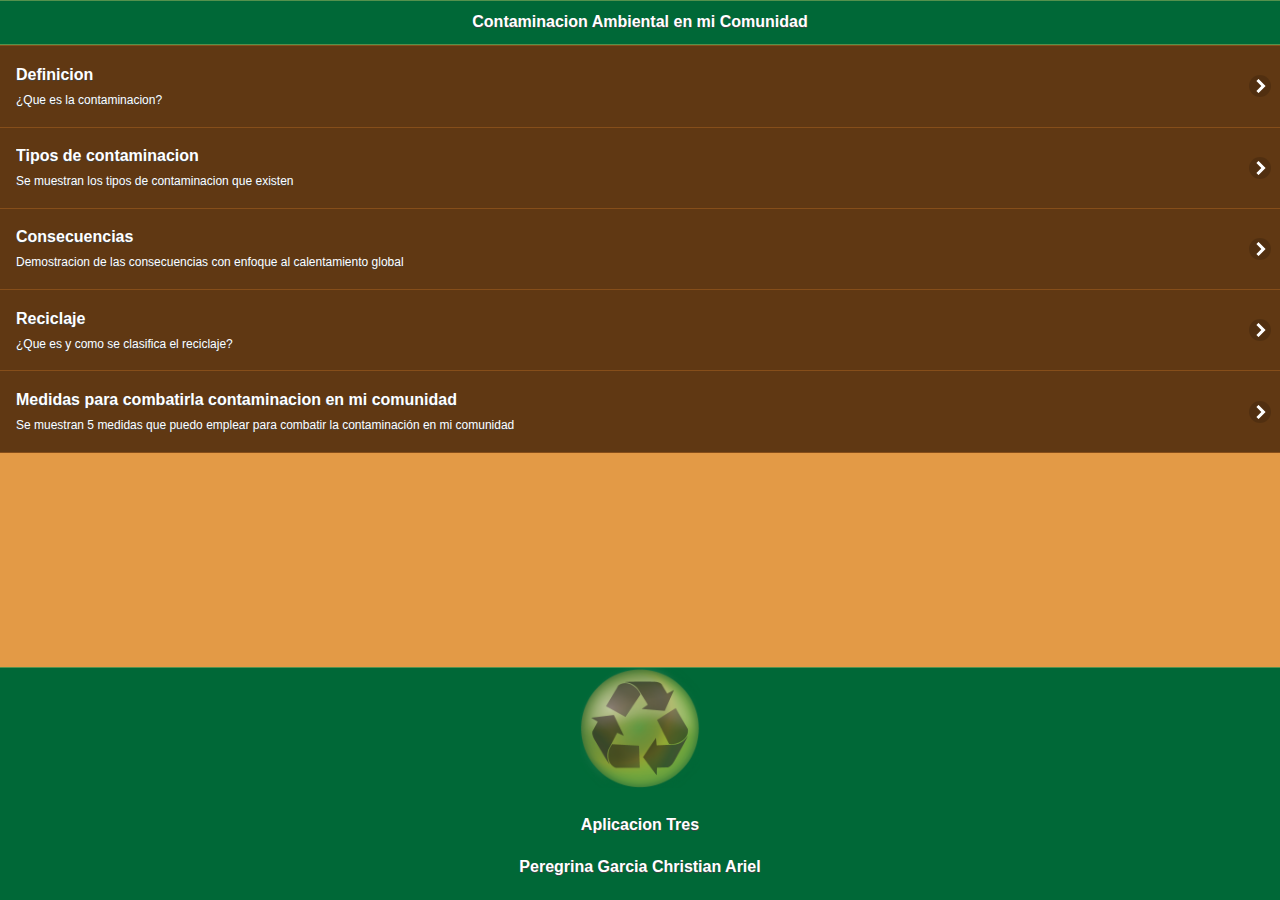
==== app4/index.html @ 98c9baeb "una subida" ====
<!doctype html>
<html>
<head>
<meta charset="utf-8">
<title>Contaminacion Ambiental en mi Comunidad</title>

<!--grupo CSS-->
<link rel="stylesheet" href="css/tema4-app4.min.css"/>
<link rel="stylesheet" href="css/jquery.mobile.icons-1.4.5.min.css"/>
<link rel="stylesheet" href="css/jquery.mobile.structure-1.4.5.min.css"/>


<!-- Start WOWSlider.com HEAD section -->
<link rel="stylesheet" type="text/css" href="engine4/style.css" />
<script type="text/javascript" src="engine4/jquery.js"></script>
<!-- End WOWSlider.com HEAD section -->


<!--grupo JavaScript-->
<script src="js/jquery-1.11.2.min.js"></script>
<script src="js/jquery.mobile-1.4.5.min.js"></script>
<!--<script src="js/acciones.js"></script>-->
<script src="phonegap.js"></script>
<script type="text/javascript">
function MM_swapImgRestore() { //v3.0
  var i,x,a=document.MM_sr; for(i=0;a&&i<a.length&&(x=a[i])&&x.oSrc;i++) x.src=x.oSrc;
}
function MM_preloadImages() { //v3.0
  var d=document; if(d.images){ if(!d.MM_p) d.MM_p=new Array();
    var i,j=d.MM_p.length,a=MM_preloadImages.arguments; for(i=0; i<a.length; i++)
    if (a[i].indexOf("#")!=0){ d.MM_p[j]=new Image; d.MM_p[j++].src=a[i];}}
}

function MM_findObj(n, d) { //v4.01
  var p,i,x;  if(!d) d=document; if((p=n.indexOf("?"))>0&&parent.frames.length) {
    d=parent.frames[n.substring(p+1)].document; n=n.substring(0,p);}
  if(!(x=d[n])&&d.all) x=d.all[n]; for (i=0;!x&&i<d.forms.length;i++) x=d.forms[i][n];
  for(i=0;!x&&d.layers&&i<d.layers.length;i++) x=MM_findObj(n,d.layers[i].document);
  if(!x && d.getElementById) x=d.getElementById(n); return x;
}

function MM_swapImage() { //v3.0
  var i,j=0,x,a=MM_swapImage.arguments; document.MM_sr=new Array; for(i=0;i<(a.length-2);i+=3)
   if ((x=MM_findObj(a[i]))!=null){document.MM_sr[j++]=x; if(!x.oSrc) x.oSrc=x.src; x.src=a[i+2];}
}
</script>
</head>

<body onLoad="MM_preloadImages('imagenes/archivos/PLANETA.jpg')">
<body onLoad="MM_preloadImages('imagenes/archivos/TemperaturasAltas.jpg')">
<body onLoad="MM_preloadImages('imagenes/archivos/Tormentas.jpg')">
<body onLoad="MM_preloadImages('imagenes/archivos/derretimiento1.png')">
<body onLoad="MM_preloadImages('imagenes/archivos/Huracanes1')">
	<body onLoad="MM_preloadImages('imagenes/archivos/inundacion1')">
    <body onLoad="MM_preloadImages('imagenes/archivos/caros.jpg')">
    	<body onLoad="MM_preloadImages('imagenes/archivos/El-reciclaje.jpg')">
        <body onLoad="MM_preloadImages('imagenes/archivos/3R.png')">
        	<body onLoad="MM_preloadImages('imagenes/archivos/Reducir.jpg')">
        		<body onLoad="MM_preloadImages('imagenes/archivos/reutilizar.jpg')">
                <body onLoad="MM_preloadImages('imagenes/archivos/reciclaje.jpg')">


<div data-role="page" id="Principal" data-theme="a">
<div data-role="header" data-add-back-btn="true" data-back-btn-text="Regresar" data-back-btn-theme="b">
     <h1>Contaminacion Ambiental en mi Comunidad</h1>
    </div>
 <div>
 <ul data-role="listview" data-theme="b" class="ui-listview ui-group-theme-b">
  <li class="ui-first-child ui-last-child">
  <a href="#Pagina1" class="ui-btn ui-btn-icon-right ui-icon-carat-r">
  <h2>Definicion</h2>
  <p>¿Que es la contaminacion?</p>
   </a>
  </li>
  <li class="ui-first-child ui-last-child">
   <a href="#Pagina2" class="ui-btn ui-btn-icon-right ui-icon-carat-r">
   <h2>Tipos de contaminacion</h2>
   <p>Se muestran los tipos de contaminacion que existen</p>
   </a>
   </li>
   <li class="ui-first-child ui-last-child">
   <a href="#Pagina3" class="ui-btn ui-btn-icon-right ui-icon-carat-r">
   <h2>Consecuencias</h2>
   <p>Demostracion de las consecuencias con enfoque al calentamiento global</p>
   </a>
  </li>
   <li class="ui-first-child ui-last-child">
   <a href="#Pagina4" class="ui-btn ui-btn-icon-right ui-icon-carat-r">
   <h2>Reciclaje</h2>
   <p>¿Que es y como se clasifica el reciclaje?</p>
   </a>
  </li>
   <li class="ui-first-child ui-last-child">
   <a href="#Pagina5" class="ui-btn ui-btn-icon-right ui-icon-carat-r">
   <h2>Medidas para combatirla contaminacion en mi comunidad</h2>
   <p>Se muestran 5 medidas que puedo emplear para combatir la contaminación en mi comunidad</p>
   </a>
  </li>
  </ul>
 </div>
 <div data-role="footer" align="center" data-theme="a" data-position="fixed">
   <div>
   <img src="imagenes/persona_azul.png" width="120" height="120">
   </div>
   <div>
   <h4>Aplicacion Tres</h4>
   <h4>Peregrina Garcia Christian Ariel</h4>
   </div>
   </div>
   </div>
   <div data-role="page" id="Pagina1" data-add-back-btn="true" data-theme="a">
   <div data-role="header" data-add-back-btn="true" data-back-btn-text="Regresar" data-back-btn-theme="b">
     <h1>Definicion</h1>
    </div>
    <div data-role="content" align="center">
    <div>


     	 	 <div data-role="collapsible" data-content-theme="false">
<h1>¿QUE ES LA CONTAMINACION?</h1>
    <div>
    <p></p>
    <FONT FACE="alegrian" SIZE="5" COLOR="0000">
    <center><a href="#" onMouseOut="MM_swapImgRestore()" onMouseOver="MM_swapImage('Image15','','imagenes/archivos/fabricas.jpg',1)"><img src="imagenes/archivos/PLANETA.jpg" width="60%" height="60%" id="Image15"></a></center>
    Contaminacion se define como la presencia en el ambiente de cualquier agente <br> <b>quimico,fisico o biologico de un combincion de varios agentes
    </b>en lugares, formas y concentraciones tales que <br>sean o puedan ser 
    nocivos para la salud, seguridad o bienestar de la poblacion, o perjudiciales para la vida animal o vegetal, o impidan el uso o goce de las propiedades y lugares de recreacion.</FONT>
    <BR>
    <BR>
    <BR>
    <FONT FACE="alegrian" SIZE="5" COLOR="RED">
    <b>SI GUSTAS SABER MAS SOBRE LA DEFINICION DE LA CONTAMINACION DA CLIC EN EL LINK:</b>
<A HREF="https://queesel.info/que-es-la-contaminacion-definicion-y-ejemplos/" target="_self">https://queesel.info/que-es-la-contaminacion-definicion-y-ejemplos/
</A></FONT>
<BR>
    <br>
   </div>
   </div>
         <FONT FACE="alegrian" SIZE="5" COLOR="RED" align="center">
     <h2>OBSERVAR</h2></FONT>

     	 <div><!-- Start WOWSlider.com BODY section -->
<div id="wowslider-container4">
<div class="ws_images"><ul>
		<li><img src="data4/images/plantas_nucleares.jpg" alt="Plantas Nucleares" title="Plantas Nucleares" id="wows4_0"/></li>
		<li><img src="data4/images/ecxeso_de_basura.jpg" alt="Ecxeso de Basura" title="Ecxeso de Basura" id="wows4_1"/></li>
		<li><img src="data4/images/contaminacion_luminica.jpg" alt="Contaminacion luminica" title="Contaminacion luminica" id="wows4_2"/></li>
		<li><img src="data4/images/contaminacion_del_agua.jpg" alt="Contaminacion del agua" title="Contaminacion del agua" id="wows4_3"/></li>
		<li><img src="data4/images/contaminacion_de_subsuelos.jpg" alt="CONTAMINACION DE SUBSUELOS" title="CONTAMINACION DE SUBSUELOS" id="wows4_4"/></li>
		<li><img src="data4/images/el_mundo_cansado_de_escucharnos.jpg" alt="El mundo cansado de escucharnos" title="El mundo cansado de escucharnos" id="wows4_5"/></li>
		<li><a href="http://wowslider.com"><img src="data4/images/que_bonitos_los_espectaculares.jpg" alt="wowslider" title="Que bonitos los espectaculares" id="wows4_6"/></a></li>
		<li><img src="data4/images/pero_quieres_un_mundo_sin_vida.jpg" alt="pero quieres un mundo sin vida" title="pero quieres un mundo sin vida" id="wows4_7"/></li>
	</ul></div>
	<div class="ws_bullets"><div>
		<a href="#" title="Plantas Nucleares"><span><img src="data4/tooltips/plantas_nucleares.jpg" alt="Plantas Nucleares"/>1</span></a>
		<a href="#" title="Ecxeso de Basura"><span><img src="data4/tooltips/ecxeso_de_basura.jpg" alt="Ecxeso de Basura"/>2</span></a>
		<a href="#" title="Contaminacion luminica"><span><img src="data4/tooltips/contaminacion_luminica.jpg" alt="Contaminacion luminica"/>3</span></a>
		<a href="#" title="Contaminacion del agua"><span><img src="data4/tooltips/contaminacion_del_agua.jpg" alt="Contaminacion del agua"/>4</span></a>
		<a href="#" title="CONTAMINACION DE SUBSUELOS"><span><img src="data4/tooltips/contaminacion_de_subsuelos.jpg" alt="CONTAMINACION DE SUBSUELOS"/>5</span></a>
		<a href="#" title="El mundo cansado de escucharnos"><span><img src="data4/tooltips/el_mundo_cansado_de_escucharnos.jpg" alt="El mundo cansado de escucharnos"/>6</span></a>
		<a href="#" title="Que bonitos los espectaculares"><span><img src="data4/tooltips/que_bonitos_los_espectaculares.jpg" alt="Que bonitos los espectaculares"/>7</span></a>
		<a href="#" title="pero quieres un mundo sin vida"><span><img src="data4/tooltips/pero_quieres_un_mundo_sin_vida.jpg" alt="pero quieres un mundo sin vida"/>8</span></a>
	</div></div><div class="ws_script" style="position:absolute;left:-99%"><a href="http://wowslider.com">wowslider.com</a> by WOWSlider.com v8.7</div>
<div class="ws_shadow"></div>
</div>	
<script type="text/javascript" src="engine4/wowslider.js"></script>
<script type="text/javascript" src="engine4/script.js"></script>
<!-- End WOWSlider.com BODY section --></div>
      





















































     </div>
    </div>
    <div data-role="footer" align="center" data-theme="a" data-position="fixed">
    <div>
    <img src="imagenes/persona_azul.png" width="120" height="120">
    </div>
    <h4>Aplicacion Tres, CAPG</4>
    </div>
    </div>
    
    
    <div data-role="page" id="Pagina2" data-add-back-btn="true" data-theme="a">
   <div data-role="header" data-add-back-btn="true" data-back-btn-text="Regresar" data-back-btn-theme="b">
     <h1>Tipos de contaminacion</h1>
    </div>
    <div data-role="content" align="center">
    <div>
    	<FONT FACE="alegrian" SIZE="5" COLOR="purple" align="center">
   <h2><li> 1. Contaminación atmosférica</li></h2></FONT>
       <center> <img src="imagenes/contaminacion atmosferica.jpg" width="60%" height="60%"></center>

La más conocida, es el tipo de contaminación que surge de la liberación de partículas de sustancias químicas a la atmósfera. También conocida como polución, es el tipo de contaminación que afecta a través del aire. Uno de los contaminantes más conocidos en este sentido son el CO2, el metano y el humo proveniente de la combustión.

       <FONT FACE="alegrian" SIZE="5" COLOR="purple" align="center">
     <h2><li>2. Contaminación hídrica</li></h2></FONT>
      <center> <img src="imagenes/contaminacionhidrica.png" width="60%" height="60%"></center>
Se trata del efecto de la emisión y liberación en las aguas de sustancias contaminantes. Se dificulta o altera la vida y el uso normativo, haciéndola no potable. Habitualmente esta contaminación es de origen industrial. Incluye la contaminación marítima, la cual haría referencia a la contaminación de los mares y océanos por la misma causa.

           <FONT FACE="alegrian" SIZE="5" COLOR="purple" align="center">
<h2><li>3. Contaminación del suelo y del subsuelo</li></h2></FONT>
    <center> <img src="imagenes/Contaminacion del suelo y del subsuelo.jpg" width="60%" height="60%"></center>
Provocada por la filtración de sustancias en el suelo, genera alteraciones físicas y químicas en éste que hacen que por ejemplo resulte inhabitable, se contaminen las aguas subterráneas o se imposibilite el crecimiento de vida en el área.

    <FONT FACE="alegrian" SIZE="5" COLOR="purple" align="center">
<h2><li>4. Contaminación radiactiva</li></h2></FONT>

    <center> <img src="imagenes/ContaminacionRadiactiva.jpg" width="60%" height="60%"></center>
Se trata de uno de los tipos de contaminación más peligrosos y agresivos con la vida. Es producida por la liberación de material radiactivo y tiene efecto en cualquier superficie. Suele derivarse de la acción humana, como el vertido de residuos o desastres en plantas de energía nuclear como el de Chernobyl.

    <FONT FACE="alegrian" SIZE="5" COLOR="purple" align="center">
<h2><li>5. Contaminación térmica</li></h2></FONT>
         <center> <img src="imagenes/contaminaciontermica.jpg" width="60%" height="60%"></center>
Uno de los tipos de contaminación menos conocidos, es generado por el cambio de temperatura en el entorno o en diferentes medios debido a la actividad humana. 

     <FONT FACE="alegrian" SIZE="5" COLOR="purple" align="center">
<h2><li>6. Contaminación visual</li></h2></FONT>
       <center> <img src="imagenes/contaminacionVisual.jpg" width="60%" height="60%"></center>
A pesar de que en principio el concepto pueda asemejarse al de la contaminación lumínica, en este caso se hace referencia a la alteración del medio en base a estímulos visuales que no tienen que ver con la luminosidad. Por ejemplo, se refiere a los cambios visuales que se producen en la naturaleza debido a la actividad humana.

<FONT FACE="alegrian" SIZE="5" COLOR="purple" align="center">
<h2><li>7. Contaminación lumínica</li></h2></FONT>
          <center> <img src="imagenes/contaminacionLuminica.jpg" width="60%" height="60%"></center>
Se trata de uno de los tipos de contaminación en la que el elemento contaminante es visual. la contaminación lumínica el elemento contaminante en sí es la emisión de luz fuera de lo que sería natural, provocando problemas como la pérdida de orientación o los cambios en los biorritmos tanto de seres humanos como de otros animales.

<FONT FACE="alegrian" SIZE="5" COLOR="purple" align="center">
<h2><li>8. Contaminación acústica</li></h2></FONT>
           <center> <img src="imagenes/contaminacionAcustica.gif" width="60%" height="60%"></center>
Denominamos contaminación acústica a la emisión de sonido en una proporción, frecuencia, tono, volumen y ritmo excesivos que provocan una alteración en el medio o en los seres que lo habitan. Este tipo de contaminación es el que viven, por ejemplo, aquellas personas que viven en barrios muy turísticos en los que hay multitud de discotecas y establecimientos con música.

<FONT FACE="alegrian" SIZE="5" COLOR="purple" align="center">
<h2><li>9. Contaminación electromagnética</li></h2></FONT>
           <center> <img src="imagenes/Contaminacion-Electromagnetica.jpg" width="60%" height="60%"></center>
Aunque tal ves no es tan perceptible de manera directa por los seres humanos, se refiere a la contaminación derivada del uso de elementos eléctricos o que generen fenómenos electromagnéticos. Pueden generar desorientación y posibles daños en diferentes animales, y los efectos sobre los seres humanos aún son discutidos (vinculándose en ocasiones al cáncer, trastornos de la erección o algunos problemas mentales y físicos).

<FONT FACE="alegrian" SIZE="5" COLOR="purple" align="center">
<h2><li>10. Contaminación alimentaria</li></h2></FONT>
             <center> <img src="imagenes/contaminacionalimentaria.jpg" width="60%" height="60%"></center>
Se refiere a la presencia de diferentes sustancias en los alimentos que provocan efectos de diferente envergadura en quienes lo consumen. Por ejemplo, la contaminación del pescado por el mercurio proveniente de la contaminación hídrica o la provocada por la venta de alimentos en mal estado o infectados de alguna enfermedad.









     
 </div>
</div>
    <div data-role="footer" align="center" data-theme="a" data-position="fixed">
    <div>
    <img src="imagenes/persona_azul.png" width="120" height="120">
    </div>
    <h4>Aplicacion Tres, CAPG</4>
    </div>
    </div>
    
    
  <div data-role="page" id="Pagina3" data-add-back-btn="true" data-theme="a">
   <div data-role="header" data-add-back-btn="true" data-back-btn-text="Regresar" data-back-btn-theme="b">
     <h1>Consecuencias</h1>
    </div>
    <div data-role="content" align="center">
    <div>

    <FONT FACE="alegrian" SIZE="5" COLOR="purple" align="center">
     <h2>Temperaturas más Altas</h2></FONT>
     <center><a href="#" onMouseOut="MM_swapImgRestore()" onMouseOver="MM_swapImage('Image16','','imagenes/archivos/TemperaturasAltas2.jpg',1)"><img src="imagenes/archivos/TemperaturasAltas.jpg" width="60%" height="60%" id="Image16"></a></center>
     <FONT FACE="arial" SIZE="5" COLOR="0000" align="center">
     La acumulación de gases contaminantes hace que las temperaturas aumenten cada vez más y que los climas cambien: esto provoca sequías y, además, aumenta el riesgo de incendios que conllevan la deforestación y la desertización del planeta. 
     En 2012, los países del Sahel, en el norte de África, sufrieron una crisis alimentaria que afectó a unos 18 millones de personas debido a la escasez de lluvias. Los efectos de la sequía no son nuevos en esta zona, que viene sufriendo sequías recurrentes de forma periódica pero sí lo son la intensidad y la frecuencia de las mismas, que se han incrementado durante la última década como consecuencia del aumento de las temperaturas en el planeta.</FONT>

     <FONT FACE="alegrian" SIZE="5" COLOR="purple" align="center">
     <h2>Tormentas más intensas</h2></FONT>
     <center><a href="#" onMouseOut="MM_swapImgRestore()" onMouseOver="MM_swapImage('Image17','','imagenes/archivos/Tormentas2.jpg',1)"><img src="imagenes/archivos/Tormentas.jpg" width="60%" height="60%" id="Image17"></a></center>
     <FONT FACE="arial" SIZE="5" COLOR="0000" align="center">
     El hecho de que las temperaturas sean más altas hace que las lluvias sean menos frecuentes, pero que sean más intensas; por tanto, el nivel de inundaciones y su gravedad también irán en aumento.</FONT>

      
     <FONT FACE="alegrian" SIZE="5" COLOR="purple" align="center">
     <h2> Propagación de enfermedades</h2></FONT>
     <center> <img src="imagenes/infeccion.jpg" width="60%" height="60%"></center>
     <FONT FACE="arial" SIZE="5" COLOR="0000" align="center">
      Un cambio de temperatura de varios grados puede hacer que la zona templada se haga más acogedora a la propagación de determinadas enfermedades. De esta manera, pueden empezar a darse casos de mal de Chagas, el dengue u otras enfermedades que están olvidadas en los países desarrollados y en zonas que tradicionalmente han sido más frías. 
      Este hecho afecta también a los países en desarrollo. Según informa Veo Verde, un estudio de casos en Etiopía y Colombia realizado por científicos de las universidades de Denver (UD) y Michigan (UM), el calentamiento global incrementa el peligro de contagiarse de malaria en altitudes altas y, además, advierte de que el aumento de un solo grado en la temperatura del ambiente tiene como consecuencia el desarrollo de 3 millones de casos de malaria más en Etiopía en pacientes de menos de 15 años.</FONT>

        <FONT FACE="alegrian" SIZE="5" COLOR="purple" align="center">
      <h2> Olas de calor más fuertes</h2></FONT>
      <center> <img src="imagenes/OlasDeCalor.jpg" width="60%" height="60%"></center>
       <FONT FACE="arial" SIZE="5" COLOR="0000" align="center">
       El calentamiento global del planeta producido por la quema acelerada de combustibles fósiles agotables ha sido muy intenso en el Polo Norte. Esto hace que el Polo Norte esté hoy mucho más caliente que hace cincuenta años. La salud e incluso la vida de miles de personas pueden verse en riesgo debido al aumento de las olas de calor, tanto en lo que se refiere a frecuencia como a intensidad.</FONT>
           

        <FONT FACE="alegrian" SIZE="5" COLOR="purple" align="center">
       <h2>Derretimiento de los glaciares</h2></FONT>
       <center><a href="#" onMouseOut="MM_swapImgRestore()" onMouseOver="MM_swapImage('Image18','','imagenes/archivos/Derretimiento2.jpg',1)"><img src="imagenes/archivos/derretimiento1.png" width="60%" height="60%" id="Image18"></a></center>
       <FONT FACE="arial" SIZE="5" COLOR="0000" align="center">
       Océanos con temperaturas más altas son océanos que derriten el hielo de los casquetes polares: esto significa que aumenta el nivel del mar. 
       Los efectos de alcance global incluirán cambios sustanciales en la disponibilidad de agua para beber y para riego, así como un aumento de los niveles del mar, cambios en los patrones de circulación del agua en los océanos, y la amenaza a la supervivencia de especies de flora y fauna que sobreviven en dichos ecosistemas.</FONT>  

       <FONT FACE="alegrian" SIZE="5" COLOR="purple" align="center">
       <h2>Huracanes más peligrosos</h2></FONT>
       <center><a href="#" onMouseOut="MM_swapImgRestore()" onMouseOver="MM_swapImage('Image19','','imagenes/archivos/Huracanes2.jpg',1)"><img src="imagenes/archivos/Huracanes1.jpg" width="60%" height="60%" id="Image19"></a></center>
       <FONT FACE="arial" SIZE="5" COLOR="0000" align="center">
       El aumento de temperatura del mar hace que los huracanes se vuelvan más violentos. ¿Por qué? Pues porque un huracán es el medio que tiene el planeta para repartir el exceso de calor de las zonas cálidas a las más frías. Y a más temperatura, más huracanes, con todos los problemas que conllevan: destrucción de ciudades, de cultivos, desmantelamiento de todos los sistemas, enfermedades…</FONT>

        <FONT FACE="alegrian" SIZE="5" COLOR="purple" align="center">
       <h2>Cambio de los ecosistemas</h2></FONT>
       <center> <img src="imagenes/CambioE.jpg" width="60%" height="60%"></center>
       <FONT FACE="arial" SIZE="5" COLOR="0000" align="center">
       Una temperatura más alta, menos precipitaciones, sequías e inundaciones hacen que el clima se adapte a esta nueva climatología y, por tanto, se produzcan cambios en la duración de las estaciones, aparezcan patrones más propios de climas monzónicos…</FONT>
       
       <FONT FACE="alegrian" SIZE="5" COLOR="purple" align="center">
       <h2>Desaparición de especies animales</h2></FONT>
       <center> <img src="imagenes/Extincion.jpg" width="60%" height="60%"></center>
       <FONT FACE="arial" SIZE="5" COLOR="0000" align="center">
       Muchas especies de animales están viendo cómo su clima actual desaparece y no son capaces de adaptarse a cambios tan rápidamente. Así, muchos osos polares están muriendo ahogados porque no pueden alcanzar los hielos flotantes, y las aves migratorias están perdiendo la capacidad de emigrar porque no pueden seguir los flujos de temperatura a las que están habituadas.</FONT>

        <FONT FACE="alegrian" SIZE="5" COLOR="purple" align="center">
       <h2>Aumento del nivel del mar</h2></FONT>
       <center><a href="#" onMouseOut="MM_swapImgRestore()" onMouseOver="MM_swapImage('Image20','','imagenes/archivos/inundacion2.jpg',1)"><img src="imagenes/archivos/inundacion1.jpg" width="60%" height="60%" id="Image20"></a></center>
       <FONT FACE="arial" SIZE="5" COLOR="0000" align="center">
       Como los casquetes se derriten, se vierte muchísima más agua en los mares y océanos y, por tanto, aumenta el nivel del mar: esta es una de las consecuencias del cambio climático más graves, ya que significa que muchísimas islas podrían desaparecer en el futuro y que un buen número de ciudades verán cómo su distancia a la costa se reduce de forma significativa.</FONT>

        <FONT FACE="alegrian" SIZE="5" COLOR="purple" align="center">
       <h2>Alimentos más caros</h2></FONT>
       <center><a href="#" onMouseOut="MM_swapImgRestore()" onMouseOver="MM_swapImage('Image21','','imagenes/archivos/caros2.jpg',1)"><img src="imagenes/archivos/caros.jpg" width="60%" height="60%" id="Image21"></a></center>
       <FONT FACE="arial" SIZE="5" COLOR="0000" align="center">
       El cambio climático pone en peligro la producción de alimentos tan básicos como el trigo, y esto significa que cientos de miles de personas cuya vida depende de sus cultivos están en riesgo de perderlo todo. Y no solo eso: si los cultivos escasean, los precios se disparan. Esto nos afecta a todos y todas, pero en los países menos desarrollados, con altísimos índices de pobreza, las consecuencias pueden ser devastadoras.</FONT>
       <br>
       <br>

       <b>Si gustas saber mas consecuencias sobre la contaminacion visita el link:</b>
       <br>
       <br>
       <A HREF="https://www.lifeder.com/consecuencias-contaminacion-ambiental/" target="_self">https://www.lifeder.com/consecuencias-contaminacion-ambiental/
       </A>
     </div>
     </div>
 
    <div data-role="footer" align="center" data-theme="a" data-position="fixed">
    <div>
    <img src="imagenes/persona_azul.png" width="120" height="120">
    </div>
    <h4>Aplicacion Tres, CAPG</h4>
    </div>
    </div>
    
    
     <div data-role="page" id="Pagina4" data-add-back-btn="true" data-theme="a">
   <div data-role="header" data-add-back-btn="true" data-back-btn-text="Regresar" data-back-btn-theme="b">
     <h1>Reciclaje</h1>
    </div>
    <div data-role="content" align="center">
    <div>


    	 <div data-role="collapsible" data-content-theme="false">
<h1>¿Que es?</h1>
    <div>
    
     <FONT FACE="alegrian" SIZE="5" COLOR="0000">
   <center> <a href="#" onMouseOut="MM_swapImgRestore()" onMouseOver="MM_swapImage('Image22','','imagenes/archivos/reciclaje_0.jpg',1)"><img src="imagenes/archivos/El-reciclaje.jpg" width="60%" height="60%" id="Image22"></a></center>
    Reciclaje es aprovechar los materiales y objetos que ya no utilizamos para darles una nueva utilidad y valor, para que puedan ser reutilizados o ser transformados en nuevos productos.En ello radica la importancia de reciclar, puesto que de esta forma estamos reduciendo la cantidad de desperdicios y contaminacion de forma considerable.</FONT>
    <br>
    
   </div>
   </div>
    
     
 
      <FONT FACE="alegrian" SIZE="5" COLOR="purple" align="center">
     <h2>¿Como se clasifica el reciclaje?</h2></FONT>
     <center> <a href="#" onMouseOut="MM_swapImgRestore()" onMouseOver="MM_swapImage('Image23','','imagenes/archivos/R2.jpg',1)"><img src="imagenes/archivos/3R.png" width="60%" height="60%" id="Image23"></a></center>
     <FONT FACE="alegrian" SIZE="5" COLOR="RED" align="center">
     <h2>REDUCIR</h2></FONT>
     <FONT FACE="arial" SIZE="5" COLOR="0000" align="center">
     Cuando hablamos de reducir lo que estamos diciendo es que se debe tratar de reducir o simplificar el consumo de los productos directos, o sea, todo aquello que se compra y se consume, ya que esto tiene una relación directa con los desperdicios, y a la vez con nuestro bolsillo. Por ejemplo, en vez de comprar 6 botellas pequeñas de una bebida, se puede conseguir una o dos grandes, teniendo la misma cantidad de producto pero menos envases, no pedir bolsas en los supermercados a menos que sea necesario, reducir el consumo de papel, etc. 
     <BR>
     Si reducimos el consumo, disminuimos el impacto en el medio ambiente. Esta R está totalmente ligada a la concientización y la educación. 
     La reducción puede realizarse en 2 niveles: reducción del consumo de bienes o de energía. De hecho, actualmente la producción de energía produce numerosos desechos (desechos nucleares, dióxido de carbono...). Reducir la emisión de gases contaminantes, nocivos o tóxicos evitará la intoxicación animal o vegetal del entorno si llega a cotas no nocivas. Actualmente, países europeos trabajan con una importante política de la reducción con el lema: La basura es alimento (para la tierra). El objetivo es producir productos sin contaminantes (100% biodegradables), para que cuando acabe su vida útil no tenga impacto en el medio o éste sea lo más reducido posible.</FONT>
      <center> <a href="#" onMouseOut="MM_swapImgRestore()" onMouseOver="MM_swapImage('Image24','','imagenes/archivos/bolsas.jpg',1)"><img src="imagenes/archivos/Reducir.jpg" width="60%" height="60%" id="Image24"></a></center>
    



     <FONT FACE="alegrian" SIZE="5" COLOR="RED" align="center">
     <h2>REUTILIZAR</h2></FONT>
     <FONT FACE="arial" SIZE="5" COLOR="0000" align="center">
     Al decir reutilizar, nos estamos refiriendo a poder volver a utilizar las cosas, dándole una vida útil a embalajes o materiales que usamos día a día y darles un uso lo más prolongado posible antes de que llegue la hora de deshacernos de ellos definitivamente, disminuyendo así el volumen de la basura y reduciendo el impacto en el medio ambiente. 

     Por ejemplo, utilizar la cara limpia de las hojas impresas, el papel usado se puede transformar en pulpa y crear nuevas hojas para escribir, pintar o decorar, darle una nueva vida a los botes de cristal, las cajitas o frascos de PVC, metal o plástico, reutilizar la madera para hacer tus propias estanterías, pintar esa silla vieja, donar libros, aparatos eléctricos, ropa, muebles, etc. 

    Esta tarea suele ser la que menos atención recibe y es una de las más importantes. No solo ayuda al medio ambiente sino también a la economía en casa, desarrolla tu imaginación y pondrá un punto original a tu vida.</FONT>
    <center> <a href="#" onMouseOut="MM_swapImgRestore()" onMouseOver="MM_swapImage('Image25','','imagenes/archivos/botellas.jpg',1)"><img src="imagenes/archivos/rutilizar.jpg" width="60%" height="60%" id="Image25"></a></center>

     <FONT FACE="alegrian" SIZE="5" COLOR="RED" align="center">
     <h2>RECICLAR</h2></FONT>
     <FONT FACE="arial" SIZE="5" COLOR="0000" align="center">
    Ésta es una de las R más populares debido a que el sistema de consumo actual ha preferido usar envases de materiales reciclables (plásticos y bricks, sobre todo), pero no biodegradables. Por tanto se requiere el uso de personal y energía para someter los materiales al proceso necesario para su reutilización. Esto significa que mediante el reciclaje se reduce de forma verdaderamente significativa la utilización de nuevos materiales, y con ello, la generación de basura "nueva", sin embargo hay que recordar que al reciclar se gasta mucha energía y se contamina al reprocesar los residuos. 

    La mayoría de los materiales que usamos pueden ser reciclados y usados en otras aplicaciones; materiales como el vidrio, pueden reciclarse 40 veces por ejemplo, el plástico se puede reciclar calentándolo hasta que se funda dándole una nueva forma. Es nuestro compromiso reciclar lo mayor posible y disminuir la producción de basura "nueva".</FONT> 
    <center> <a href="#" onMouseOut="MM_swapImgRestore()" onMouseOver="MM_swapImage('Image26','','imagenes/archivos/general.jpg',1)"><img src="imagenes/archivos/reciclaje.jpg" width="60%" height="60%" id="Image26"></a></center>








      

     </div>
     </div>
    <div data-role="footer" align="center" data-theme="a" data-position="fixed">
    <div>
    <img src="imagenes/persona_azul.png" width="120" height="120">
    </div>
    <h4>Aplicacion Tres, CAPG</4>
    </div>
    </div>
    




    <div data-role="page" id="Pagina5" data-add-back-btn="true" data-theme="a">
   <div data-role="header" data-add-back-btn="true" data-back-btn-text="Regresar" data-back-btn-theme="b">
     <h1>5 Medidas para combatir la contaminacion en mi comunidad</h1>
    </div>
    <div data-role="content" align="center">
    <div>
       <FONT FACE="alegrian" SIZE="5" COLOR="purple" align="center">
     <h2>1.Barrer todos los dias la calle separando la basura por la regla de las 3R(RECICLAR,REUTILIZAR Y RADUCIR)</h2>
     <center> <img src="imagenes/basuraComuni.png" width="60%" height="60%"></center>
     <h2>2.Borrar con tiner los grafitis de la pared</h2>
      <center> <img src="imagenes/grafitis.png" width="60%" height="60%"></center>
      <h2>3.Evitar que mis vecinos quemen basura si no seran multados</h2>
       <center> <img src="imagenes/QuemaBasura.png" width="60%" height="60%"></center>
       <h2>4.Limpiar la basura que se acumula a la orilla de los terrenos</h2>
       <center> <img src="imagenes/BasuraTerreno.png" width="60%" height="60%"></center>
       <h2>5.Multar a quien se le sorprenda dejando sus bolsas de basura en las esquinas</h2>
       <center> <img src="imagenes/esquinas.png" width="60%" height="60%"></center></FONT>

 
     
    
    <div data-role="footer" align="center" data-theme="a" data-position="fixed">
    <div>
    <img src="imagenes/persona_azul.png" width="120" height="120">
    </div>
    <h4>Aplicacion Tres, CAPG</4>
    </div>
     </div>
      
  </body>
  </html>
---- app4/css/tema4-app4.min.css ----
/*!
* jQuery Mobile 1.4.5
* Git HEAD hash: 68e55e78b292634d3991c795f06f5e37a512decc <> Date: Fri Oct 31 2014 17:33:30 UTC
* http://jquerymobile.com
*
* Copyright 2010, 2014 jQuery Foundation, Inc. and othercontributors
* Released under the MIT license.
* http://jquery.org/license
*
*/


/* Globals */
/* Font
-----------------------------------------------------------------------------------------------------------*/
html {
	font-size: 100%;
}
body,
input,
select,
textarea,
button,
.ui-btn {
	font-size: 1em;
	line-height: 1.3;
	  font-family: sans-serif /*{global-font-family}*/;
}
legend,
.ui-input-text input,
.ui-input-search input {
	color: inherit;
	text-shadow: inherit;
}
/* Form labels (overrides font-weight bold in bars, and mini font-size) */
.ui-mobile label,
div.ui-controlgroup-label {
	font-weight: normal;
	font-size: 16px;
}
/* Separators
-----------------------------------------------------------------------------------------------------------*/
/* Field contain separator (< 28em) */
.ui-field-contain {
	border-bottom-color: #828282;
	border-bottom-color: rgba(0,0,0,.15);
	border-bottom-width: 1px;
	border-bottom-style: solid;
}
/* Table opt-in classes: strokes between each row, and alternating row stripes */
/* Classes table-stroke and table-stripe are deprecated in 1.4. */
.table-stroke thead th,
.table-stripe thead th,
.table-stripe tbody tr:last-child {
	border-bottom: 1px solid #d6d6d6; /* non-RGBA fallback */
	border-bottom: 1px solid rgba(0,0,0,.1);
}
.table-stroke tbody th,
.table-stroke tbody td {
	border-bottom: 1px solid #e6e6e6; /* non-RGBA fallback  */
	border-bottom: 1px solid rgba(0,0,0,.05);
}
.table-stripe.table-stroke tbody tr:last-child th,
.table-stripe.table-stroke tbody tr:last-child td {
	border-bottom: 0;
}
.table-stripe tbody tr:nth-child(odd) td,
.table-stripe tbody tr:nth-child(odd) th {
	background-color: #eeeeee; /* non-RGBA fallback  */
	background-color: rgba(0,0,0,.04);
}
/* Buttons
-----------------------------------------------------------------------------------------------------------*/
.ui-btn,
label.ui-btn {
	font-weight: bold;
	border-width: 1px;
	border-style: solid;
}
.ui-btn {
	text-decoration: none !important;
}
.ui-btn-active {
	cursor: pointer;
}
/* Corner rounding
-----------------------------------------------------------------------------------------------------------*/
/* Class ui-btn-corner-all deprecated in 1.4 */
.ui-corner-all {
	-webkit-border-radius: .6em /*{global-radii-blocks}*/;
	border-radius: .6em /*{global-radii-blocks}*/;
}
/* Buttons */
.ui-btn-corner-all,
.ui-btn.ui-corner-all,
/* Slider track */
.ui-slider-track.ui-corner-all,
/* Flipswitch */
.ui-flipswitch.ui-corner-all,
/* Count bubble */
.ui-li-count {
	-webkit-border-radius: .3125em /*{global-radii-buttons}*/;
	border-radius: .3125em /*{global-radii-buttons}*/;
}
/* Icon-only buttons */
.ui-btn-icon-notext.ui-btn-corner-all,
.ui-btn-icon-notext.ui-corner-all {
	-webkit-border-radius: 1em;
	border-radius: 1em;
}
/* Radius clip workaround for cleaning up corner trapping */
.ui-btn-corner-all,
.ui-corner-all {
	-webkit-background-clip: padding;
	background-clip: padding-box;
}
/* Popup arrow */
.ui-popup.ui-corner-all > .ui-popup-arrow-guide {
	left: .6em /*{global-radii-blocks}*/;
	right: .6em /*{global-radii-blocks}*/;
	top: .6em /*{global-radii-blocks}*/;
	bottom: .6em /*{global-radii-blocks}*/;
}
/* Shadow
-----------------------------------------------------------------------------------------------------------*/
.ui-shadow {
	-webkit-box-shadow: 0 1px 3px /*{global-box-shadow-size}*/ rgba(0,0,0,.2) /*{global-box-shadow-color}*/;
	-moz-box-shadow: 0 1px 3px /*{global-box-shadow-size}*/ rgba(0,0,0,.2) /*{global-box-shadow-color}*/;
	box-shadow: 0 1px 3px /*{global-box-shadow-size}*/ rgba(0,0,0,.2) /*{global-box-shadow-color}*/;
}
.ui-shadow-inset {
	-webkit-box-shadow: inset 0 1px 3px /*{global-box-shadow-size}*/ rgba(0,0,0,.2) /*{global-box-shadow-color}*/;
	-moz-box-shadow: inset 0 1px 3px /*{global-box-shadow-size}*/ rgba(0,0,0,.2) /*{global-box-shadow-color}*/;
	box-shadow: inset 0 1px 3px /*{global-box-shadow-size}*/ rgba(0,0,0,.2) /*{global-box-shadow-color}*/;
}
.ui-overlay-shadow {
	-webkit-box-shadow: 0 0 12px 		rgba(0,0,0,.6);
	-moz-box-shadow: 0 0 12px 			rgba(0,0,0,.6);
	box-shadow: 0 0 12px 				rgba(0,0,0,.6);
}
/* Icons
-----------------------------------------------------------------------------------------------------------*/
.ui-btn-icon-left:after,
.ui-btn-icon-right:after,
.ui-btn-icon-top:after,
.ui-btn-icon-bottom:after,
.ui-btn-icon-notext:after {
	background-color: #666666 /*{global-icon-color}*/;
	background-color: rgba(0,0,0,.15) /*{global-icon-disc}*/;
	background-position: center center;
	background-repeat: no-repeat;
	-webkit-border-radius: 1em;
	border-radius: 1em;
}
/* Alt icons */
.ui-alt-icon.ui-btn:after,
.ui-alt-icon .ui-btn:after,
html .ui-alt-icon.ui-checkbox-off:after,
html .ui-alt-icon.ui-radio-off:after,
html .ui-alt-icon .ui-checkbox-off:after,
html .ui-alt-icon .ui-radio-off:after {
	background-color: #666666 /*{global-icon-color}*/;
	background-color: rgba(0,0,0,.15) /*{global-icon-disc}*/;
}
/* No disc */
.ui-nodisc-icon.ui-btn:after,
.ui-nodisc-icon .ui-btn:after {
	background-color: transparent;
}
/* Icon shadow */
.ui-shadow-icon.ui-btn:after,
.ui-shadow-icon .ui-btn:after {
	-webkit-box-shadow: 0 1px 0 rgba(255,255,255,.3) /*{global-icon-shadow}*/;
	-moz-box-shadow: 0 1px 0 rgba(255,255,255,.3) /*{global-icon-shadow}*/;
	box-shadow: 0 1px 0 rgba(255,255,255,.3) /*{global-icon-shadow}*/;
}
/* Checkbox and radio */
.ui-btn.ui-checkbox-off:after,
.ui-btn.ui-checkbox-on:after,
.ui-btn.ui-radio-off:after,
.ui-btn.ui-radio-on:after {
	display: block;
	width: 18px;
	height: 18px;
	margin: -9px 2px 0 2px;
}
.ui-checkbox-off:after,
.ui-btn.ui-radio-off:after {
	filter: Alpha(Opacity=30);
	opacity: .3;
}
.ui-btn.ui-checkbox-off:after,
.ui-btn.ui-checkbox-on:after {
	-webkit-border-radius: .1875em;
	border-radius: .1875em;
}
.ui-btn.ui-checkbox-off:after {
	background-color: #666;
	background-color: rgba(0,0,0,.3);
}
.ui-radio .ui-btn.ui-radio-on:after {
	background-image: none;
	background-color: #fff;
	width: 8px;
	height: 8px;
	border-width: 5px;
	border-style: solid; 
}
.ui-alt-icon.ui-btn.ui-radio-on:after,
.ui-alt-icon .ui-btn.ui-radio-on:after {
	background-color: #000;
}
/* Loader */
.ui-icon-loading {
	background: url("images/ajax-loader.gif");
	background-size: 2.875em 2.875em;
}.ui-bar-a,.ui-page-theme-a .ui-bar-inherit,html .ui-bar-a .ui-bar-inherit,html .ui-body-a .ui-bar-inherit,html body .ui-group-theme-a .ui-bar-inherit{background-color:#006837 ;border-color:#54914d ;color:#ffffff ;text-shadow:0  1px  0  #444444 ;font-weight:bold;}.ui-bar-a{border-width:1px;border-style:solid;}.ui-overlay-a,.ui-page-theme-a,.ui-page-theme-a .ui-panel-wrapper{background-color:#e39a46 ;border-color:#e39a46 ;color:#000000 ;text-shadow:0  1px  0  #eeeeee ;}.ui-body-a,.ui-page-theme-a .ui-body-inherit,html .ui-bar-a .ui-body-inherit,html .ui-body-a .ui-body-inherit,html body .ui-group-theme-a .ui-body-inherit,html .ui-panel-page-container-a{background-color:#8c6239 ;border-color:#4d351f ;color:#ffffff ;text-shadow:0  1px  0  #444444 ;}.ui-body-a{border-width:1px;border-style:solid;}.ui-page-theme-a a,html .ui-bar-a a,html .ui-body-a a,html body .ui-group-theme-a a{color:#000000 ;font-weight:bold;}.ui-page-theme-a a:visited,html .ui-bar-a a:visited,html .ui-body-a a:visited,html body .ui-group-theme-a a:visited{   color:#000000 ;}.ui-page-theme-a a:hover,html .ui-bar-a a:hover,html .ui-body-a a:hover,html body .ui-group-theme-a a:hover{color:#454545 ;}.ui-page-theme-a a:active,html .ui-bar-a a:active,html .ui-body-a a:active,html body .ui-group-theme-a a:active{color:#000000 ;}.ui-page-theme-a .ui-btn,html .ui-bar-a .ui-btn,html .ui-body-a .ui-btn,html body .ui-group-theme-a .ui-btn,html head + body .ui-btn.ui-btn-a,.ui-page-theme-a .ui-btn:visited,html .ui-bar-a .ui-btn:visited,html .ui-body-a .ui-btn:visited,html body .ui-group-theme-a .ui-btn:visited,html head + body .ui-btn.ui-btn-a:visited{background-color:#603813 ;border-color:#864e1a ;color:#ffffff ;text-shadow:0  1px  0  #444444 ;}.ui-page-theme-a .ui-btn:hover,html .ui-bar-a .ui-btn:hover,html .ui-body-a .ui-btn:hover,html body .ui-group-theme-a .ui-btn:hover,html head + body .ui-btn.ui-btn-a:hover{background-color:#6e4015 ;border-color:#9a591d ;color:#ffffff ;text-shadow:0  1px  0  #444444 ;}.ui-page-theme-a .ui-btn:active,html .ui-bar-a .ui-btn:active,html .ui-body-a .ui-btn:active,html body .ui-group-theme-a .ui-btn:active,html head + body .ui-btn.ui-btn-a:active{background-color:#6e4015 ;border-color:#9a591d ;color:#ffffff ;text-shadow:0  1px  0  #444444 ;}.ui-page-theme-a .ui-btn.ui-btn-active,html .ui-bar-a .ui-btn.ui-btn-active,html .ui-body-a .ui-btn.ui-btn-active,html body .ui-group-theme-a .ui-btn.ui-btn-active,html head + body .ui-btn.ui-btn-a.ui-btn-active,.ui-page-theme-a .ui-checkbox-on:after,html .ui-bar-a .ui-checkbox-on:after,html .ui-body-a .ui-checkbox-on:after,html body .ui-group-theme-a .ui-checkbox-on:after,.ui-btn.ui-checkbox-on.ui-btn-a:after,.ui-page-theme-a .ui-flipswitch-active,html .ui-bar-a .ui-flipswitch-active,html .ui-body-a .ui-flipswitch-active,html body .ui-group-theme-a .ui-flipswitch-active,html body .ui-flipswitch.ui-bar-a.ui-flipswitch-active,.ui-page-theme-a .ui-slider-track .ui-btn-active,html .ui-bar-a .ui-slider-track .ui-btn-active,html .ui-body-a .ui-slider-track .ui-btn-active,html body .ui-group-theme-a .ui-slider-track .ui-btn-active,html body div.ui-slider-track.ui-body-a .ui-btn-active{background-color:#006837 ;border-color:#54914d ;color:#ffffff ;text-shadow:0  1px  0  #444444 ;}.ui-page-theme-a .ui-radio-on:after,html .ui-bar-a .ui-radio-on:after,html .ui-body-a .ui-radio-on:after,html body .ui-group-theme-a .ui-radio-on:after,.ui-btn.ui-radio-on.ui-btn-a:after{border-color:#006837 ;}.ui-page-theme-a .ui-btn:focus,html .ui-bar-a .ui-btn:focus,html .ui-body-a .ui-btn:focus,html body .ui-group-theme-a .ui-btn:focus,html head + body .ui-btn.ui-btn-a:focus,.ui-page-theme-a .ui-focus,html .ui-bar-a .ui-focus,html .ui-body-a .ui-focus,html body .ui-group-theme-a .ui-focus,html head + body .ui-btn-a.ui-focus,html head + body .ui-body-a.ui-focus{-webkit-box-shadow:0 0 12px #006837 ;-moz-box-shadow:0 0 12px #006837 ;box-shadow:0 0 12px #006837 ;}.ui-bar-b,.ui-page-theme-b .ui-bar-inherit,html .ui-bar-b .ui-bar-inherit,html .ui-body-b .ui-bar-inherit,html body .ui-group-theme-b .ui-bar-inherit{background-color:#006837 ;border-color:#54914d ;color:#ffffff ;text-shadow:0  1px  0  #444444 ;font-weight:bold;}.ui-bar-b{border-width:1px;border-style:solid;}.ui-overlay-b,.ui-page-theme-b,.ui-page-theme-b .ui-panel-wrapper{background-color:#e39a46 ;border-color:#e39a46 ;color:#000000 ;text-shadow:0  1px  0  #eeeeee ;}.ui-body-b,.ui-page-theme-b .ui-body-inherit,html .ui-bar-b .ui-body-inherit,html .ui-body-b .ui-body-inherit,html body .ui-group-theme-b .ui-body-inherit,html .ui-panel-page-container-b{background-color:#8c6239 ;border-color:#4d351f ;color:#ffffff ;text-shadow:0  1px  0  #444444 ;}.ui-body-b{border-width:1px;border-style:solid;}.ui-page-theme-b a,html .ui-bar-b a,html .ui-body-b a,html body .ui-group-theme-b a{color:#000000 ;font-weight:bold;}.ui-page-theme-b a:visited,html .ui-bar-b a:visited,html .ui-body-b a:visited,html body .ui-group-theme-b a:visited{   color:#000000 ;}.ui-page-theme-b a:hover,html .ui-bar-b a:hover,html .ui-body-b a:hover,html body .ui-group-theme-b a:hover{color:#454545 ;}.ui-page-theme-b a:active,html .ui-bar-b a:active,html .ui-body-b a:active,html body .ui-group-theme-b a:active{color:#000000 ;}.ui-page-theme-b .ui-btn,html .ui-bar-b .ui-btn,html .ui-body-b .ui-btn,html body .ui-group-theme-b .ui-btn,html head + body .ui-btn.ui-btn-b,.ui-page-theme-b .ui-btn:visited,html .ui-bar-b .ui-btn:visited,html .ui-body-b .ui-btn:visited,html body .ui-group-theme-b .ui-btn:visited,html head + body .ui-btn.ui-btn-b:visited{background-color:#603813 ;border-color:#864e1a ;color:#ffffff ;text-shadow:0  1px  0  #444444 ;}.ui-page-theme-b .ui-btn:hover,html .ui-bar-b .ui-btn:hover,html .ui-body-b .ui-btn:hover,html body .ui-group-theme-b .ui-btn:hover,html head + body .ui-btn.ui-btn-b:hover{background-color:#6e4015 ;border-color:#9a591d ;color:#ffffff ;text-shadow:0  1px  0  #444444 ;}.ui-page-theme-b .ui-btn:active,html .ui-bar-b .ui-btn:active,html .ui-body-b .ui-btn:active,html body .ui-group-theme-b .ui-btn:active,html head + body .ui-btn.ui-btn-b:active{background-color:#6e4015 ;border-color:#9a591d ;color:#ffffff ;text-shadow:0  1px  0  #444444 ;}.ui-page-theme-b .ui-btn.ui-btn-active,html .ui-bar-b .ui-btn.ui-btn-active,html .ui-body-b .ui-btn.ui-btn-active,html body .ui-group-theme-b .ui-btn.ui-btn-active,html head + body .ui-btn.ui-btn-b.ui-btn-active,.ui-page-theme-b .ui-checkbox-on:after,html .ui-bar-b .ui-checkbox-on:after,html .ui-body-b .ui-checkbox-on:after,html body .ui-group-theme-b .ui-checkbox-on:after,.ui-btn.ui-checkbox-on.ui-btn-b:after,.ui-page-theme-b .ui-flipswitch-active,html .ui-bar-b .ui-flipswitch-active,html .ui-body-b .ui-flipswitch-active,html body .ui-group-theme-b .ui-flipswitch-active,html body .ui-flipswitch.ui-bar-b.ui-flipswitch-active,.ui-page-theme-b .ui-slider-track .ui-btn-active,html .ui-bar-b .ui-slider-track .ui-btn-active,html .ui-body-b .ui-slider-track .ui-btn-active,html body .ui-group-theme-b .ui-slider-track .ui-btn-active,html body div.ui-slider-track.ui-body-b .ui-btn-active{background-color:#006837 ;border-color:#54914d ;color:#ffffff ;text-shadow:0  1px  0  #444444 ;}.ui-page-theme-b .ui-radio-on:after,html .ui-bar-b .ui-radio-on:after,html .ui-body-b .ui-radio-on:after,html body .ui-group-theme-b .ui-radio-on:after,.ui-btn.ui-radio-on.ui-btn-b:after{border-color:#006837 ;}.ui-page-theme-b .ui-btn:focus,html .ui-bar-b .ui-btn:focus,html .ui-body-b .ui-btn:focus,html body .ui-group-theme-b .ui-btn:focus,html head + body .ui-btn.ui-btn-b:focus,.ui-page-theme-b .ui-focus,html .ui-bar-b .ui-focus,html .ui-body-b .ui-focus,html body .ui-group-theme-b .ui-focus,html head + body .ui-btn-b.ui-focus,html head + body .ui-body-b.ui-focus{-webkit-box-shadow:0 0 12px #006837 ;-moz-box-shadow:0 0 12px #006837 ;box-shadow:0 0 12px #006837 ;}.ui-bar-c,.ui-page-theme-c .ui-bar-inherit,html .ui-bar-c .ui-bar-inherit,html .ui-body-c .ui-bar-inherit,html body .ui-group-theme-c .ui-bar-inherit{background-color:#006837 ;border-color:#54914d ;color:#ffffff ;text-shadow:0  1px  0  #444444 ;font-weight:bold;}.ui-bar-c{border-width:1px;border-style:solid;}.ui-overlay-c,.ui-page-theme-c,.ui-page-theme-c .ui-panel-wrapper{background-color:#e39a46 ;border-color:#e39a46 ;color:#000000 ;text-shadow:0  1px  0  #eeeeee ;}.ui-body-c,.ui-page-theme-c .ui-body-inherit,html .ui-bar-c .ui-body-inherit,html .ui-body-c .ui-body-inherit,html body .ui-group-theme-c .ui-body-inherit,html .ui-panel-page-container-c{background-color:#8c6239 ;border-color:#4d351f ;color:#ffffff ;text-shadow:0  1px  0  #444444 ;}.ui-body-c{border-width:1px;border-style:solid;}.ui-page-theme-c a,html .ui-bar-c a,html .ui-body-c a,html body .ui-group-theme-c a{color:#000000 ;font-weight:bold;}.ui-page-theme-c a:visited,html .ui-bar-c a:visited,html .ui-body-c a:visited,html body .ui-group-theme-c a:visited{   color:#000000 ;}.ui-page-theme-c a:hover,html .ui-bar-c a:hover,html .ui-body-c a:hover,html body .ui-group-theme-c a:hover{color:#454545 ;}.ui-page-theme-c a:active,html .ui-bar-c a:active,html .ui-body-c a:active,html body .ui-group-theme-c a:active{color:#000000 ;}.ui-page-theme-c .ui-btn,html .ui-bar-c .ui-btn,html .ui-body-c .ui-btn,html body .ui-group-theme-c .ui-btn,html head + body .ui-btn.ui-btn-c,.ui-page-theme-c .ui-btn:visited,html .ui-bar-c .ui-btn:visited,html .ui-body-c .ui-btn:visited,html body .ui-group-theme-c .ui-btn:visited,html head + body .ui-btn.ui-btn-c:visited{background-color:#603813 ;border-color:#864e1a ;color:#ffffff ;text-shadow:0  1px  0  #444444 ;}.ui-page-theme-c .ui-btn:hover,html .ui-bar-c .ui-btn:hover,html .ui-body-c .ui-btn:hover,html body .ui-group-theme-c .ui-btn:hover,html head + body .ui-btn.ui-btn-c:hover{background-color:#6e4015 ;border-color:#9a591d ;color:#ffffff ;text-shadow:0  1px  0  #444444 ;}.ui-page-theme-c .ui-btn:active,html .ui-bar-c .ui-btn:active,html .ui-body-c .ui-btn:active,html body .ui-group-theme-c .ui-btn:active,html head + body .ui-btn.ui-btn-c:active{background-color:#6e4015 ;border-color:#9a591d ;color:#ffffff ;text-shadow:0  1px  0  #444444 ;}.ui-page-theme-c .ui-btn.ui-btn-active,html .ui-bar-c .ui-btn.ui-btn-active,html .ui-body-c .ui-btn.ui-btn-active,html body .ui-group-theme-c .ui-btn.ui-btn-active,html head + body .ui-btn.ui-btn-c.ui-btn-active,.ui-page-theme-c .ui-checkbox-on:after,html .ui-bar-c .ui-checkbox-on:after,html .ui-body-c .ui-checkbox-on:after,html body .ui-group-theme-c .ui-checkbox-on:after,.ui-btn.ui-checkbox-on.ui-btn-c:after,.ui-page-theme-c .ui-flipswitch-active,html .ui-bar-c .ui-flipswitch-active,html .ui-body-c .ui-flipswitch-active,html body .ui-group-theme-c .ui-flipswitch-active,html body .ui-flipswitch.ui-bar-c.ui-flipswitch-active,.ui-page-theme-c .ui-slider-track .ui-btn-active,html .ui-bar-c .ui-slider-track .ui-btn-active,html .ui-body-c .ui-slider-track .ui-btn-active,html body .ui-group-theme-c .ui-slider-track .ui-btn-active,html body div.ui-slider-track.ui-body-c .ui-btn-active{background-color:#006837 ;border-color:#54914d ;color:#ffffff ;text-shadow:0  1px  0  #444444 ;}.ui-page-theme-c .ui-radio-on:after,html .ui-bar-c .ui-radio-on:after,html .ui-body-c .ui-radio-on:after,html body .ui-group-theme-c .ui-radio-on:after,.ui-btn.ui-radio-on.ui-btn-c:after{border-color:#006837 ;}.ui-page-theme-c .ui-btn:focus,html .ui-bar-c .ui-btn:focus,html .ui-body-c .ui-btn:focus,html body .ui-group-theme-c .ui-btn:focus,html head + body .ui-btn.ui-btn-c:focus,.ui-page-theme-c .ui-focus,html .ui-bar-c .ui-focus,html .ui-body-c .ui-focus,html body .ui-group-theme-c .ui-focus,html head + body .ui-btn-c.ui-focus,html head + body .ui-body-c.ui-focus{-webkit-box-shadow:0 0 12px #006837 ;-moz-box-shadow:0 0 12px #006837 ;box-shadow:0 0 12px #006837 ;}.ui-bar-d,.ui-page-theme-d .ui-bar-inherit,html .ui-bar-d .ui-bar-inherit,html .ui-body-d .ui-bar-inherit,html body .ui-group-theme-d .ui-bar-inherit{background-color:#006837 ;border-color:#54914d ;color:#ffffff ;text-shadow:0  1px  0  #444444 ;font-weight:bold;}.ui-bar-d{border-width:1px;border-style:solid;}.ui-overlay-d,.ui-page-theme-d,.ui-page-theme-d .ui-panel-wrapper{background-color:#e39a46 ;border-color:#e39a46 ;color:#000000 ;text-shadow:0  1px  0  #eeeeee ;}.ui-body-d,.ui-page-theme-d .ui-body-inherit,html .ui-bar-d .ui-body-inherit,html .ui-body-d .ui-body-inherit,html body .ui-group-theme-d .ui-body-inherit,html .ui-panel-page-container-d{background-color:#8c6239 ;border-color:#4d351f ;color:#ffffff ;text-shadow:0  1px  0  #444444 ;}.ui-body-d{border-width:1px;border-style:solid;}.ui-page-theme-d a,html .ui-bar-d a,html .ui-body-d a,html body .ui-group-theme-d a{color:#000000 ;font-weight:bold;}.ui-page-theme-d a:visited,html .ui-bar-d a:visited,html .ui-body-d a:visited,html body .ui-group-theme-d a:visited{   color:#000000 ;}.ui-page-theme-d a:hover,html .ui-bar-d a:hover,html .ui-body-d a:hover,html body .ui-group-theme-d a:hover{color:#454545 ;}.ui-page-theme-d a:active,html .ui-bar-d a:active,html .ui-body-d a:active,html body .ui-group-theme-d a:active{color:#000000 ;}.ui-page-theme-d .ui-btn,html .ui-bar-d .ui-btn,html .ui-body-d .ui-btn,html body .ui-group-theme-d .ui-btn,html head + body .ui-btn.ui-btn-d,.ui-page-theme-d .ui-btn:visited,html .ui-bar-d .ui-btn:visited,html .ui-body-d .ui-btn:visited,html body .ui-group-theme-d .ui-btn:visited,html head + body .ui-btn.ui-btn-d:visited{background-color:#603813 ;border-color:#864e1a ;color:#ffffff ;text-shadow:0  1px  0  #444444 ;}.ui-page-theme-d .ui-btn:hover,html .ui-bar-d .ui-btn:hover,html .ui-body-d .ui-btn:hover,html body .ui-group-theme-d .ui-btn:hover,html head + body .ui-btn.ui-btn-d:hover{background-color:#6e4015 ;border-color:#9a591d ;color:#ffffff ;text-shadow:0  1px  0  #444444 ;}.ui-page-theme-d .ui-btn:active,html .ui-bar-d .ui-btn:active,html .ui-body-d .ui-btn:active,html body .ui-group-theme-d .ui-btn:active,html head + body .ui-btn.ui-btn-d:active{background-color:#6e4015 ;border-color:#9a591d ;color:#ffffff ;text-shadow:0  1px  0  #444444 ;}.ui-page-theme-d .ui-btn.ui-btn-active,html .ui-bar-d .ui-btn.ui-btn-active,html .ui-body-d .ui-btn.ui-btn-active,html body .ui-group-theme-d .ui-btn.ui-btn-active,html head + body .ui-btn.ui-btn-d.ui-btn-active,.ui-page-theme-d .ui-checkbox-on:after,html .ui-bar-d .ui-checkbox-on:after,html .ui-body-d .ui-checkbox-on:after,html body .ui-group-theme-d .ui-checkbox-on:after,.ui-btn.ui-checkbox-on.ui-btn-d:after,.ui-page-theme-d .ui-flipswitch-active,html .ui-bar-d .ui-flipswitch-active,html .ui-body-d .ui-flipswitch-active,html body .ui-group-theme-d .ui-flipswitch-active,html body .ui-flipswitch.ui-bar-d.ui-flipswitch-active,.ui-page-theme-d .ui-slider-track .ui-btn-active,html .ui-bar-d .ui-slider-track .ui-btn-active,html .ui-body-d .ui-slider-track .ui-btn-active,html body .ui-group-theme-d .ui-slider-track .ui-btn-active,html body div.ui-slider-track.ui-body-d .ui-btn-active{background-color:#006837 ;border-color:#54914d ;color:#ffffff ;text-shadow:0  1px  0  #444444 ;}.ui-page-theme-d .ui-radio-on:after,html .ui-bar-d .ui-radio-on:after,html .ui-body-d .ui-radio-on:after,html body .ui-group-theme-d .ui-radio-on:after,.ui-btn.ui-radio-on.ui-btn-d:after{border-color:#006837 ;}.ui-page-theme-d .ui-btn:focus,html .ui-bar-d .ui-btn:focus,html .ui-body-d .ui-btn:focus,html body .ui-group-theme-d .ui-btn:focus,html head + body .ui-btn.ui-btn-d:focus,.ui-page-theme-d .ui-focus,html .ui-bar-d .ui-focus,html .ui-body-d .ui-focus,html body .ui-group-theme-d .ui-focus,html head + body .ui-btn-d.ui-focus,html head + body .ui-body-d.ui-focus{-webkit-box-shadow:0 0 12px #006837 ;-moz-box-shadow:0 0 12px #006837 ;box-shadow:0 0 12px #006837 ;}.ui-disabled,.ui-state-disabled,button[disabled],.ui-select .ui-btn.ui-state-disabled{filter:Alpha(Opacity=30);opacity:.3;cursor:default !important;pointer-events:none;}.ui-btn:focus,.ui-btn.ui-focus{outline:0;}.ui-noboxshadow .ui-shadow,.ui-noboxshadow .ui-shadow-inset,.ui-noboxshadow .ui-overlay-shadow,.ui-noboxshadow .ui-shadow-icon.ui-btn:after,.ui-noboxshadow .ui-shadow-icon .ui-btn:after,.ui-noboxshadow .ui-focus,.ui-noboxshadow .ui-btn:focus,.ui-noboxshadow  input:focus,.ui-noboxshadow .ui-panel{-webkit-box-shadow:none !important;-moz-box-shadow:none !important;box-shadow:none !important;}.ui-noboxshadow .ui-btn:focus,.ui-noboxshadow .ui-focus{outline-width:1px;outline-style:auto;}
---- app4/engine4/style.css ----
/*
 *	generated by WOW Slider 8.7
 *	template Dot
 */
@import url(https://fonts.googleapis.com/css?family=Fresca&subset=latin,latin-ext);
#wowslider-container4 { 
	display: table;
	zoom: 1; 
	position: relative;
	width: 100%;
	max-width: 640px;
	max-height:360px;
	margin:0px auto 0px;
	z-index:90;
	text-align:left; /* reset align=center */
	font-size: 10px;
	text-shadow: none; /* fix some user styles */

	/* reset box-sizing (to boostrap friendly) */
	-webkit-box-sizing: content-box;
	-moz-box-sizing: content-box;
	box-sizing: content-box; 
}
* html #wowslider-container4{ width:640px }
#wowslider-container4 .ws_images ul{
	position:relative;
	width: 10000%; 
	height:100%;
	left:0;
	list-style:none;
	margin:0;
	padding:0;
	border-spacing:0;
	overflow: visible;
	/*table-layout:fixed;*/
}
#wowslider-container4 .ws_images ul li{
	position: relative;
	width:1%;
	height:100%;
	line-height:0; /*opera*/
	overflow: hidden;
	float:left;
	/*font-size:0;*/
	padding:0 0 0 0 !important;
	margin:0 0 0 0 !important;
}

#wowslider-container4 .ws_images{
	position: relative;
	left:0;
	top:0;
	height:100%;
	max-height:360px;
	max-width: 640px;
	vertical-align: top;
	border:5px dotted #DD4322;
	overflow: hidden;
}
#wowslider-container4 .ws_images ul a{
	width:100%;
	height:100%;
	max-height:360px;
	display:block;
	color:transparent;
}
#wowslider-container4 img{
	max-width: none !important;
}
#wowslider-container4 .ws_images .ws_list img,
#wowslider-container4 .ws_images > div > img{
	width:100%;
	border:none 0;
	max-width: none;
	padding:0;
	margin:0;
}
#wowslider-container4 .ws_images > div > img {
	max-height:360px;
}

#wowslider-container4 .ws_images iframe {
	position: absolute;
	z-index: -1;
}

#wowslider-container4 .ws-title > div {
	display: inline-block !important;
}

#wowslider-container4 a{ 
	text-decoration: none; 
	outline: none; 
	border: none; 
}

#wowslider-container4  .ws_bullets { 
	float: left;
	position:absolute;
	z-index:70;
}
#wowslider-container4  .ws_bullets div{
	position:relative;
	float:left;
	font-size: 0px;
}
/* compatibility with Joomla styles */
#wowslider-container4  .ws_bullets a {
	line-height: 0;
}

#wowslider-container4  .ws_script{
	display:none;
}
#wowslider-container4 sound, 
#wowslider-container4 object{
	position:absolute;
}

/* prevent some of users reset styles */
#wowslider-container4 .ws_effect {
	position: static;
	width: 100%;
	height: 100%;
}

#wowslider-container4 .ws_photoItem {
	border: 2em solid #fff;
	margin-left: -2em;
	margin-top: -2em;
}
#wowslider-container4 .ws_cube_side {
	background: #A6A5A9;
}


#wowslider-container4.ws_gestures {
	cursor: -webkit-grab;
	cursor: -moz-grab;
	cursor: url("[data-uri]"), move;
}
#wowslider-container4.ws_gestures.ws_grabbing {
	cursor: -webkit-grabbing;
	cursor: -moz-grabbing;
	cursor: url("[data-uri]"), move;
}

/* hide controls when video start play */
#wowslider-container4.ws_video_playing .ws_bullets,
#wowslider-container4.ws_video_playing .ws_fullscreen,
#wowslider-container4.ws_video_playing .ws_next,
#wowslider-container4.ws_video_playing .ws_prev {
	display: none;
}


/* youtube/vimeo buttons */
#wowslider-container4 .ws_video_btn {
	position: absolute;
	display: none;
	cursor: pointer;
	top: 0;
	left: 0;
	width: 100%;
	height: 100%;
	z-index: 55;
}
#wowslider-container4 .ws_video_btn.ws_youtube,
#wowslider-container4 .ws_video_btn.ws_vimeo {
	display: block;
}
#wowslider-container4 .ws_video_btn div {
	position: absolute;
	background-image: url(./playvideo.png);
	background-size: 200%;
	top: 50%;
	left: 50%;
	width: 7em;
	height: 5em;
	margin-left: -3.5em;
	margin-top: -2.5em;
}
#wowslider-container4 .ws_video_btn.ws_youtube div {
	background-position: 0 0;
}
#wowslider-container4 .ws_video_btn.ws_youtube:hover div {
	background-position: 100% 0;
}
#wowslider-container4 .ws_video_btn.ws_vimeo div {
	background-position: 0 100%;
}
#wowslider-container4 .ws_video_btn.ws_vimeo:hover div {
	background-position: 100% 100%;
}

#wowslider-container4 .ws_playpause.ws_hide {
	display: none !important;
}

#wowslider-container4  .ws_bullets { 
	padding: 5px; 
}
#wowslider-container4 .ws_bullets a { 
	width:8px;
	height:8px;
	background: url(./bullet.png) left top;
	float: left; 
	text-indent: -4000px; 
	position:relative;
	margin-left:5px;
	color:transparent;
}
#wowslider-container4 .ws_bullets a:hover, #wowslider-container4 .ws_bullets a.ws_selbull{
	background-position: 0 100%;
}
#wowslider-container4 a.ws_next, #wowslider-container4 a.ws_prev {
	position:absolute;
	top:50%;
	margin-top:-1.6em;
	z-index:60;
	height: 3.3em;
	width: 3.3em;
	background-image: url(./arrows.png);
	background-size: 200%;
}
#wowslider-container4 a.ws_next{
	background-position: 100% 0;
	right:1em;
}
#wowslider-container4 a.ws_prev {
	background-position: 0 0; 
	left:1em;
}

/*playpause*/
#wowslider-container4 .ws_playpause {
    width: 3.3em;
    height: 3.3em;
    position: absolute;
    top: 50%;
    left: 50%;
    margin-left: -1.6em;
    margin-top: -1.6em;
    z-index: 59;
	background-size: 100%;
}

#wowslider-container4 .ws_pause {
    background-image: url(./pause.png);
}

#wowslider-container4 .ws_play {
    background-image: url(./play.png);
}

#wowslider-container4 .ws_pause:hover, #wowslider-container1 .ws_play:hover {
    background-position: 100% 100% !important;
}/* bottom center */
#wowslider-container4  .ws_bullets {
    bottom: 0px;
	left:50%;
}
#wowslider-container4  .ws_bullets div{
	left:-50%;
}
#wowslider-container4 .ws-title{
	position:absolute;
	display:block;
	font: 2.6em 'Fresca', Arial, Helvetica, sans-serif;
	bottom: 0.9em;
	left: 0.4em;
	margin-right: 0.5em; 
	color:#ffffff;
	z-index: 50;
	font-weight: bold;
}
#wowslider-container4 .ws-title div,#wowslider-container4 .ws-title span{
	display:inline-block;
	padding:0.4em 0.5em;
	background:#DD4322;
}
#wowslider-container4 .ws-title div{
	display:block;
	margin-top:0.5em;
	font-size: 0.769em;
	font-weight: normal;
	background:#ffffff;
	color:#DD4322;
}#wowslider-container4 .ws_images > ul{
	animation: wsBasic 32s infinite;
	-moz-animation: wsBasic 32s infinite;
	-webkit-animation: wsBasic 32s infinite;
}
@keyframes wsBasic{0%{left:-0%} 6.25%{left:-0%} 12.5%{left:-100%} 18.75%{left:-100%} 25%{left:-200%} 31.25%{left:-200%} 37.5%{left:-300%} 43.75%{left:-300%} 50%{left:-400%} 56.25%{left:-400%} 62.5%{left:-500%} 68.75%{left:-500%} 75%{left:-600%} 81.25%{left:-600%} 87.5%{left:-700%} 93.75%{left:-700%} }
@-moz-keyframes wsBasic{0%{left:-0%} 6.25%{left:-0%} 12.5%{left:-100%} 18.75%{left:-100%} 25%{left:-200%} 31.25%{left:-200%} 37.5%{left:-300%} 43.75%{left:-300%} 50%{left:-400%} 56.25%{left:-400%} 62.5%{left:-500%} 68.75%{left:-500%} 75%{left:-600%} 81.25%{left:-600%} 87.5%{left:-700%} 93.75%{left:-700%} }
@-webkit-keyframes wsBasic{0%{left:-0%} 6.25%{left:-0%} 12.5%{left:-100%} 18.75%{left:-100%} 25%{left:-200%} 31.25%{left:-200%} 37.5%{left:-300%} 43.75%{left:-300%} 50%{left:-400%} 56.25%{left:-400%} 62.5%{left:-500%} 68.75%{left:-500%} 75%{left:-600%} 81.25%{left:-600%} 87.5%{left:-700%} 93.75%{left:-700%} }

#wowslider-container4 .ws_bullets  a img{
	text-indent:0;
	display:block;
	bottom:20px;
	left:-43px;
	visibility:hidden;
	position:absolute;
    border: 4px solid #FFF;
	border-radius:0px;
	max-width:none;
}
#wowslider-container4 .ws_bullets a:hover img{
	visibility:visible;
}

#wowslider-container4 .ws_bulframe div div{
	height:48px;
	overflow:visible;
	position:relative;
}
#wowslider-container4 .ws_bulframe div {
	left:0;
	overflow:hidden;
	position:relative;
	width:85px;
	background-color:#FFF;
}
#wowslider-container4  .ws_bullets .ws_bulframe{
	display:none;
	bottom:18px;
	overflow:visible;
	position:absolute;
	cursor:pointer;
    border: 4px solid #FFF;
	border-radius:0px;
}
#wowslider-container4 .ws_bulframe span{
	display:block;
	position:absolute;
	bottom:-10px;
	margin-left:-7px;
	left:43px;
	background:url(./triangle.png);
	width:15px;
	height:6px;
}#wowslider-container4 .ws_bulframe div div{
	height: auto;
}

@media all and (max-width:760px) {
	#wowslider-container4 .ws_fullscreen {
		display: block;
	}
}
@media all and (max-width:400px){
	#wowslider-container4 .ws_controls,
	#wowslider-container4 .ws_bullets,
	#wowslider-container4 .ws_thumbs{
		display: none
	}
}
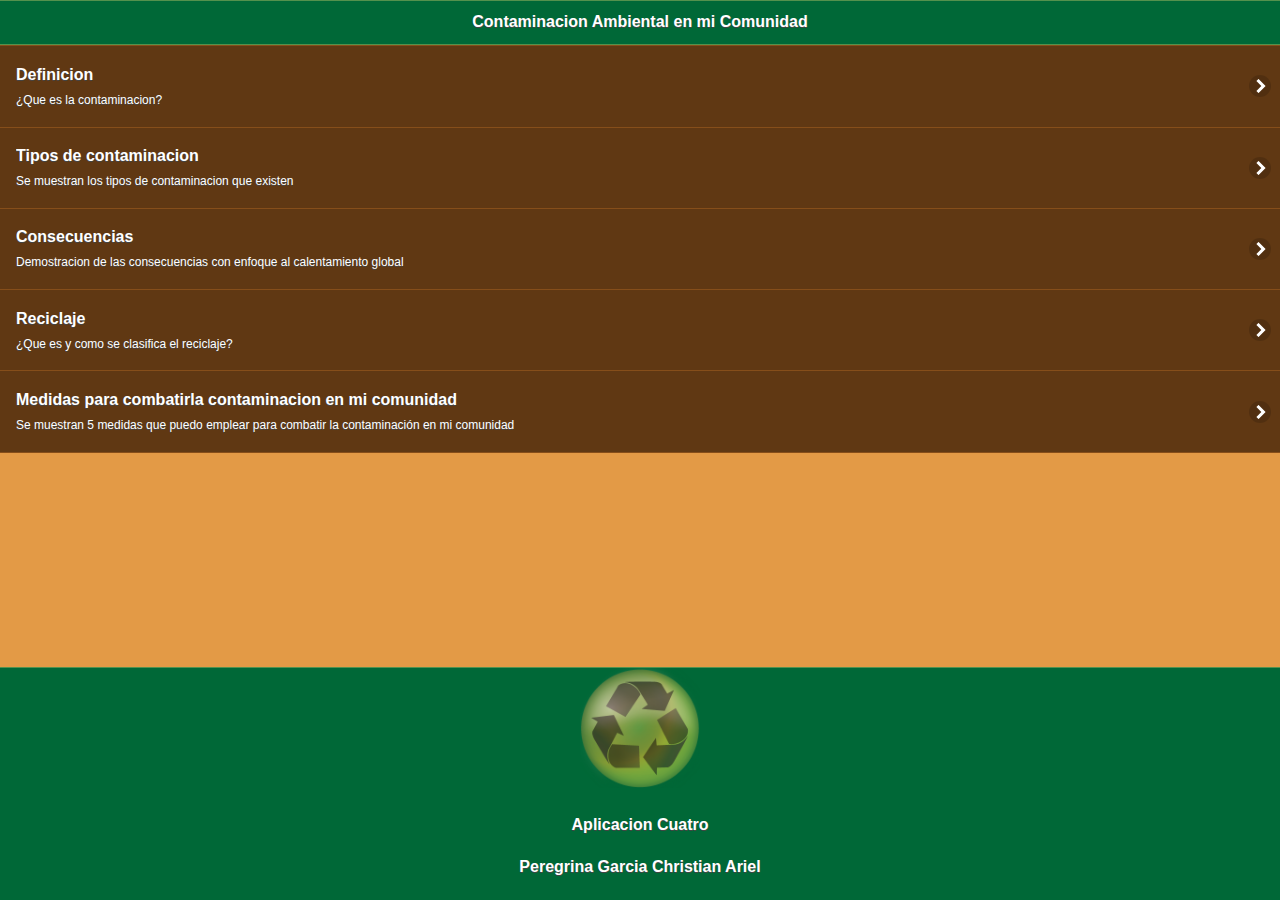
==== commit 592a10ad: "sexta subida" ====
--- a/app4/index.html
+++ b/app4/index.html
@@ -45,7 +45,6 @@
 }
 </script>
 </head>
-
 <body onLoad="MM_preloadImages('imagenes/archivos/PLANETA.jpg')">
 <body onLoad="MM_preloadImages('imagenes/archivos/TemperaturasAltas.jpg')">
 <body onLoad="MM_preloadImages('imagenes/archivos/Tormentas.jpg')">
@@ -58,8 +57,6 @@
         	<body onLoad="MM_preloadImages('imagenes/archivos/Reducir.jpg')">
         		<body onLoad="MM_preloadImages('imagenes/archivos/reutilizar.jpg')">
                 <body onLoad="MM_preloadImages('imagenes/archivos/reciclaje.jpg')">
-
-
 <div data-role="page" id="Principal" data-theme="a">
 <div data-role="header" data-add-back-btn="true" data-back-btn-text="Regresar" data-back-btn-theme="b">
      <h1>Contaminacion Ambiental en mi Comunidad</h1>
@@ -103,7 +100,7 @@
    <img src="imagenes/persona_azul.png" width="120" height="120">
    </div>
    <div>
-   <h4>Aplicacion Tres</h4>
+   <h4>Aplicacion Cuatro</h4>
    <h4>Peregrina Garcia Christian Ariel</h4>
    </div>
    </div>
@@ -114,8 +111,6 @@
     </div>
     <div data-role="content" align="center">
     <div>
-
-
      	 	 <div data-role="collapsible" data-content-theme="false">
 <h1>¿QUE ES LA CONTAMINACION?</h1>
     <div>
@@ -138,7 +133,6 @@
    </div>
          <FONT FACE="alegrian" SIZE="5" COLOR="RED" align="center">
      <h2>OBSERVAR</h2></FONT>
-
      	 <div><!-- Start WOWSlider.com BODY section -->
 <div id="wowslider-container4">
 <div class="ws_images"><ul>
@@ -166,71 +160,15 @@
 <script type="text/javascript" src="engine4/wowslider.js"></script>
 <script type="text/javascript" src="engine4/script.js"></script>
 <!-- End WOWSlider.com BODY section --></div>
-      
-
-
-
-
-
-
-
-
-
-
-
-
-
-
-
-
-
-
-
-
-
-
-
-
-
-
-
-
-
-
-
-
-
-
-
-
-
-
-
-
-
-
-
-
-
-
-
-
-
-
-
-
-
-     </div>
-    </div>
-    <div data-role="footer" align="center" data-theme="a" data-position="fixed">
-    <div>
-    <img src="imagenes/persona_azul.png" width="120" height="120">
-    </div>
-    <h4>Aplicacion Tres, CAPG</4>
-    </div>
-    </div>
-    
-    
+     </div>
+    </div>
+    <div data-role="footer" align="center" data-theme="a" data-position="fixed">
+    <div>
+    <img src="imagenes/persona_azul.png" width="120" height="120">
+    </div>
+    <h4>Aplicacion Cuatro, CAPG</4>
+    </div>
+    </div>
     <div data-role="page" id="Pagina2" data-add-back-btn="true" data-theme="a">
    <div data-role="header" data-add-back-btn="true" data-back-btn-text="Regresar" data-back-btn-theme="b">
      <h1>Tipos de contaminacion</h1>
@@ -240,141 +178,106 @@
     	<FONT FACE="alegrian" SIZE="5" COLOR="purple" align="center">
    <h2><li> 1. Contaminación atmosférica</li></h2></FONT>
        <center> <img src="imagenes/contaminacion atmosferica.jpg" width="60%" height="60%"></center>
-
 La más conocida, es el tipo de contaminación que surge de la liberación de partículas de sustancias químicas a la atmósfera. También conocida como polución, es el tipo de contaminación que afecta a través del aire. Uno de los contaminantes más conocidos en este sentido son el CO2, el metano y el humo proveniente de la combustión.
-
        <FONT FACE="alegrian" SIZE="5" COLOR="purple" align="center">
      <h2><li>2. Contaminación hídrica</li></h2></FONT>
       <center> <img src="imagenes/contaminacionhidrica.png" width="60%" height="60%"></center>
 Se trata del efecto de la emisión y liberación en las aguas de sustancias contaminantes. Se dificulta o altera la vida y el uso normativo, haciéndola no potable. Habitualmente esta contaminación es de origen industrial. Incluye la contaminación marítima, la cual haría referencia a la contaminación de los mares y océanos por la misma causa.
-
            <FONT FACE="alegrian" SIZE="5" COLOR="purple" align="center">
 <h2><li>3. Contaminación del suelo y del subsuelo</li></h2></FONT>
     <center> <img src="imagenes/Contaminacion del suelo y del subsuelo.jpg" width="60%" height="60%"></center>
 Provocada por la filtración de sustancias en el suelo, genera alteraciones físicas y químicas en éste que hacen que por ejemplo resulte inhabitable, se contaminen las aguas subterráneas o se imposibilite el crecimiento de vida en el área.
-
     <FONT FACE="alegrian" SIZE="5" COLOR="purple" align="center">
 <h2><li>4. Contaminación radiactiva</li></h2></FONT>
-
     <center> <img src="imagenes/ContaminacionRadiactiva.jpg" width="60%" height="60%"></center>
 Se trata de uno de los tipos de contaminación más peligrosos y agresivos con la vida. Es producida por la liberación de material radiactivo y tiene efecto en cualquier superficie. Suele derivarse de la acción humana, como el vertido de residuos o desastres en plantas de energía nuclear como el de Chernobyl.
-
     <FONT FACE="alegrian" SIZE="5" COLOR="purple" align="center">
 <h2><li>5. Contaminación térmica</li></h2></FONT>
          <center> <img src="imagenes/contaminaciontermica.jpg" width="60%" height="60%"></center>
 Uno de los tipos de contaminación menos conocidos, es generado por el cambio de temperatura en el entorno o en diferentes medios debido a la actividad humana. 
-
      <FONT FACE="alegrian" SIZE="5" COLOR="purple" align="center">
 <h2><li>6. Contaminación visual</li></h2></FONT>
        <center> <img src="imagenes/contaminacionVisual.jpg" width="60%" height="60%"></center>
 A pesar de que en principio el concepto pueda asemejarse al de la contaminación lumínica, en este caso se hace referencia a la alteración del medio en base a estímulos visuales que no tienen que ver con la luminosidad. Por ejemplo, se refiere a los cambios visuales que se producen en la naturaleza debido a la actividad humana.
-
 <FONT FACE="alegrian" SIZE="5" COLOR="purple" align="center">
 <h2><li>7. Contaminación lumínica</li></h2></FONT>
           <center> <img src="imagenes/contaminacionLuminica.jpg" width="60%" height="60%"></center>
 Se trata de uno de los tipos de contaminación en la que el elemento contaminante es visual. la contaminación lumínica el elemento contaminante en sí es la emisión de luz fuera de lo que sería natural, provocando problemas como la pérdida de orientación o los cambios en los biorritmos tanto de seres humanos como de otros animales.
-
 <FONT FACE="alegrian" SIZE="5" COLOR="purple" align="center">
 <h2><li>8. Contaminación acústica</li></h2></FONT>
            <center> <img src="imagenes/contaminacionAcustica.gif" width="60%" height="60%"></center>
 Denominamos contaminación acústica a la emisión de sonido en una proporción, frecuencia, tono, volumen y ritmo excesivos que provocan una alteración en el medio o en los seres que lo habitan. Este tipo de contaminación es el que viven, por ejemplo, aquellas personas que viven en barrios muy turísticos en los que hay multitud de discotecas y establecimientos con música.
-
 <FONT FACE="alegrian" SIZE="5" COLOR="purple" align="center">
 <h2><li>9. Contaminación electromagnética</li></h2></FONT>
            <center> <img src="imagenes/Contaminacion-Electromagnetica.jpg" width="60%" height="60%"></center>
 Aunque tal ves no es tan perceptible de manera directa por los seres humanos, se refiere a la contaminación derivada del uso de elementos eléctricos o que generen fenómenos electromagnéticos. Pueden generar desorientación y posibles daños en diferentes animales, y los efectos sobre los seres humanos aún son discutidos (vinculándose en ocasiones al cáncer, trastornos de la erección o algunos problemas mentales y físicos).
-
 <FONT FACE="alegrian" SIZE="5" COLOR="purple" align="center">
 <h2><li>10. Contaminación alimentaria</li></h2></FONT>
              <center> <img src="imagenes/contaminacionalimentaria.jpg" width="60%" height="60%"></center>
-Se refiere a la presencia de diferentes sustancias en los alimentos que provocan efectos de diferente envergadura en quienes lo consumen. Por ejemplo, la contaminación del pescado por el mercurio proveniente de la contaminación hídrica o la provocada por la venta de alimentos en mal estado o infectados de alguna enfermedad.
-
-
-
-
-
-
-
-
-
-     
+Se refiere a la presencia de diferentes sustancias en los alimentos que provocan efectos de diferente envergadura en quienes lo consumen. Por ejemplo, la contaminación del pescado por el mercurio proveniente de la contaminación hídrica o la provocada por la venta de alimentos en mal estado o infectados de alguna enfermedad.   
  </div>
 </div>
     <div data-role="footer" align="center" data-theme="a" data-position="fixed">
     <div>
     <img src="imagenes/persona_azul.png" width="120" height="120">
     </div>
-    <h4>Aplicacion Tres, CAPG</4>
-    </div>
-    </div>
-    
-    
+    <h4>Aplicacion Cuatro, CAPG</4>
+    </div>
+    </div>
   <div data-role="page" id="Pagina3" data-add-back-btn="true" data-theme="a">
    <div data-role="header" data-add-back-btn="true" data-back-btn-text="Regresar" data-back-btn-theme="b">
      <h1>Consecuencias</h1>
     </div>
     <div data-role="content" align="center">
     <div>
-
     <FONT FACE="alegrian" SIZE="5" COLOR="purple" align="center">
      <h2>Temperaturas más Altas</h2></FONT>
      <center><a href="#" onMouseOut="MM_swapImgRestore()" onMouseOver="MM_swapImage('Image16','','imagenes/archivos/TemperaturasAltas2.jpg',1)"><img src="imagenes/archivos/TemperaturasAltas.jpg" width="60%" height="60%" id="Image16"></a></center>
      <FONT FACE="arial" SIZE="5" COLOR="0000" align="center">
      La acumulación de gases contaminantes hace que las temperaturas aumenten cada vez más y que los climas cambien: esto provoca sequías y, además, aumenta el riesgo de incendios que conllevan la deforestación y la desertización del planeta. 
      En 2012, los países del Sahel, en el norte de África, sufrieron una crisis alimentaria que afectó a unos 18 millones de personas debido a la escasez de lluvias. Los efectos de la sequía no son nuevos en esta zona, que viene sufriendo sequías recurrentes de forma periódica pero sí lo son la intensidad y la frecuencia de las mismas, que se han incrementado durante la última década como consecuencia del aumento de las temperaturas en el planeta.</FONT>
-
      <FONT FACE="alegrian" SIZE="5" COLOR="purple" align="center">
      <h2>Tormentas más intensas</h2></FONT>
      <center><a href="#" onMouseOut="MM_swapImgRestore()" onMouseOver="MM_swapImage('Image17','','imagenes/archivos/Tormentas2.jpg',1)"><img src="imagenes/archivos/Tormentas.jpg" width="60%" height="60%" id="Image17"></a></center>
      <FONT FACE="arial" SIZE="5" COLOR="0000" align="center">
      El hecho de que las temperaturas sean más altas hace que las lluvias sean menos frecuentes, pero que sean más intensas; por tanto, el nivel de inundaciones y su gravedad también irán en aumento.</FONT>
-
-      
      <FONT FACE="alegrian" SIZE="5" COLOR="purple" align="center">
      <h2> Propagación de enfermedades</h2></FONT>
      <center> <img src="imagenes/infeccion.jpg" width="60%" height="60%"></center>
      <FONT FACE="arial" SIZE="5" COLOR="0000" align="center">
       Un cambio de temperatura de varios grados puede hacer que la zona templada se haga más acogedora a la propagación de determinadas enfermedades. De esta manera, pueden empezar a darse casos de mal de Chagas, el dengue u otras enfermedades que están olvidadas en los países desarrollados y en zonas que tradicionalmente han sido más frías. 
       Este hecho afecta también a los países en desarrollo. Según informa Veo Verde, un estudio de casos en Etiopía y Colombia realizado por científicos de las universidades de Denver (UD) y Michigan (UM), el calentamiento global incrementa el peligro de contagiarse de malaria en altitudes altas y, además, advierte de que el aumento de un solo grado en la temperatura del ambiente tiene como consecuencia el desarrollo de 3 millones de casos de malaria más en Etiopía en pacientes de menos de 15 años.</FONT>
-
         <FONT FACE="alegrian" SIZE="5" COLOR="purple" align="center">
       <h2> Olas de calor más fuertes</h2></FONT>
       <center> <img src="imagenes/OlasDeCalor.jpg" width="60%" height="60%"></center>
        <FONT FACE="arial" SIZE="5" COLOR="0000" align="center">
        El calentamiento global del planeta producido por la quema acelerada de combustibles fósiles agotables ha sido muy intenso en el Polo Norte. Esto hace que el Polo Norte esté hoy mucho más caliente que hace cincuenta años. La salud e incluso la vida de miles de personas pueden verse en riesgo debido al aumento de las olas de calor, tanto en lo que se refiere a frecuencia como a intensidad.</FONT>
-           
-
         <FONT FACE="alegrian" SIZE="5" COLOR="purple" align="center">
        <h2>Derretimiento de los glaciares</h2></FONT>
-       <center><a href="#" onMouseOut="MM_swapImgRestore()" onMouseOver="MM_swapImage('Image18','','imagenes/archivos/Derretimiento2.jpg',1)"><img src="imagenes/archivos/derretimiento1.png" width="60%" height="60%" id="Image18"></a></center>
+       <center><img src="imagenes/archivos/derretimiento1.png" width="60%" height="60%" id="Image18"></a></center>
        <FONT FACE="arial" SIZE="5" COLOR="0000" align="center">
        Océanos con temperaturas más altas son océanos que derriten el hielo de los casquetes polares: esto significa que aumenta el nivel del mar. 
        Los efectos de alcance global incluirán cambios sustanciales en la disponibilidad de agua para beber y para riego, así como un aumento de los niveles del mar, cambios en los patrones de circulación del agua en los océanos, y la amenaza a la supervivencia de especies de flora y fauna que sobreviven en dichos ecosistemas.</FONT>  
-
        <FONT FACE="alegrian" SIZE="5" COLOR="purple" align="center">
        <h2>Huracanes más peligrosos</h2></FONT>
        <center><a href="#" onMouseOut="MM_swapImgRestore()" onMouseOver="MM_swapImage('Image19','','imagenes/archivos/Huracanes2.jpg',1)"><img src="imagenes/archivos/Huracanes1.jpg" width="60%" height="60%" id="Image19"></a></center>
        <FONT FACE="arial" SIZE="5" COLOR="0000" align="center">
        El aumento de temperatura del mar hace que los huracanes se vuelvan más violentos. ¿Por qué? Pues porque un huracán es el medio que tiene el planeta para repartir el exceso de calor de las zonas cálidas a las más frías. Y a más temperatura, más huracanes, con todos los problemas que conllevan: destrucción de ciudades, de cultivos, desmantelamiento de todos los sistemas, enfermedades…</FONT>
-
         <FONT FACE="alegrian" SIZE="5" COLOR="purple" align="center">
        <h2>Cambio de los ecosistemas</h2></FONT>
        <center> <img src="imagenes/CambioE.jpg" width="60%" height="60%"></center>
        <FONT FACE="arial" SIZE="5" COLOR="0000" align="center">
        Una temperatura más alta, menos precipitaciones, sequías e inundaciones hacen que el clima se adapte a esta nueva climatología y, por tanto, se produzcan cambios en la duración de las estaciones, aparezcan patrones más propios de climas monzónicos…</FONT>
-       
        <FONT FACE="alegrian" SIZE="5" COLOR="purple" align="center">
        <h2>Desaparición de especies animales</h2></FONT>
        <center> <img src="imagenes/Extincion.jpg" width="60%" height="60%"></center>
        <FONT FACE="arial" SIZE="5" COLOR="0000" align="center">
        Muchas especies de animales están viendo cómo su clima actual desaparece y no son capaces de adaptarse a cambios tan rápidamente. Así, muchos osos polares están muriendo ahogados porque no pueden alcanzar los hielos flotantes, y las aves migratorias están perdiendo la capacidad de emigrar porque no pueden seguir los flujos de temperatura a las que están habituadas.</FONT>
-
         <FONT FACE="alegrian" SIZE="5" COLOR="purple" align="center">
        <h2>Aumento del nivel del mar</h2></FONT>
        <center><a href="#" onMouseOut="MM_swapImgRestore()" onMouseOver="MM_swapImage('Image20','','imagenes/archivos/inundacion2.jpg',1)"><img src="imagenes/archivos/inundacion1.jpg" width="60%" height="60%" id="Image20"></a></center>
        <FONT FACE="arial" SIZE="5" COLOR="0000" align="center">
        Como los casquetes se derriten, se vierte muchísima más agua en los mares y océanos y, por tanto, aumenta el nivel del mar: esta es una de las consecuencias del cambio climático más graves, ya que significa que muchísimas islas podrían desaparecer en el futuro y que un buen número de ciudades verán cómo su distancia a la costa se reduce de forma significativa.</FONT>
-
         <FONT FACE="alegrian" SIZE="5" COLOR="purple" align="center">
        <h2>Alimentos más caros</h2></FONT>
        <center><a href="#" onMouseOut="MM_swapImgRestore()" onMouseOver="MM_swapImage('Image21','','imagenes/archivos/caros2.jpg',1)"><img src="imagenes/archivos/caros.jpg" width="60%" height="60%" id="Image21"></a></center>
@@ -382,7 +285,6 @@
        El cambio climático pone en peligro la producción de alimentos tan básicos como el trigo, y esto significa que cientos de miles de personas cuya vida depende de sus cultivos están en riesgo de perderlo todo. Y no solo eso: si los cultivos escasean, los precios se disparan. Esto nos afecta a todos y todas, pero en los países menos desarrollados, con altísimos índices de pobreza, las consecuencias pueden ser devastadoras.</FONT>
        <br>
        <br>
-
        <b>Si gustas saber mas consecuencias sobre la contaminacion visita el link:</b>
        <br>
        <br>
@@ -390,38 +292,28 @@
        </A>
      </div>
      </div>
- 
-    <div data-role="footer" align="center" data-theme="a" data-position="fixed">
-    <div>
-    <img src="imagenes/persona_azul.png" width="120" height="120">
-    </div>
-    <h4>Aplicacion Tres, CAPG</h4>
-    </div>
-    </div>
-    
-    
+    <div data-role="footer" align="center" data-theme="a" data-position="fixed">
+    <div>
+    <img src="imagenes/persona_azul.png" width="120" height="120">
+    </div>
+    <h4>Aplicacion Cuatro, CAPG</h4>
+    </div>
+    </div>
      <div data-role="page" id="Pagina4" data-add-back-btn="true" data-theme="a">
    <div data-role="header" data-add-back-btn="true" data-back-btn-text="Regresar" data-back-btn-theme="b">
      <h1>Reciclaje</h1>
     </div>
     <div data-role="content" align="center">
     <div>
-
-
     	 <div data-role="collapsible" data-content-theme="false">
 <h1>¿Que es?</h1>
     <div>
-    
      <FONT FACE="alegrian" SIZE="5" COLOR="0000">
    <center> <a href="#" onMouseOut="MM_swapImgRestore()" onMouseOver="MM_swapImage('Image22','','imagenes/archivos/reciclaje_0.jpg',1)"><img src="imagenes/archivos/El-reciclaje.jpg" width="60%" height="60%" id="Image22"></a></center>
     Reciclaje es aprovechar los materiales y objetos que ya no utilizamos para darles una nueva utilidad y valor, para que puedan ser reutilizados o ser transformados en nuevos productos.En ello radica la importancia de reciclar, puesto que de esta forma estamos reduciendo la cantidad de desperdicios y contaminacion de forma considerable.</FONT>
     <br>
-    
-   </div>
-   </div>
-    
-     
- 
+   </div>
+   </div>
       <FONT FACE="alegrian" SIZE="5" COLOR="purple" align="center">
      <h2>¿Como se clasifica el reciclaje?</h2></FONT>
      <center> <a href="#" onMouseOut="MM_swapImgRestore()" onMouseOver="MM_swapImage('Image23','','imagenes/archivos/R2.jpg',1)"><img src="imagenes/archivos/3R.png" width="60%" height="60%" id="Image23"></a></center>
@@ -433,51 +325,28 @@
      Si reducimos el consumo, disminuimos el impacto en el medio ambiente. Esta R está totalmente ligada a la concientización y la educación. 
      La reducción puede realizarse en 2 niveles: reducción del consumo de bienes o de energía. De hecho, actualmente la producción de energía produce numerosos desechos (desechos nucleares, dióxido de carbono...). Reducir la emisión de gases contaminantes, nocivos o tóxicos evitará la intoxicación animal o vegetal del entorno si llega a cotas no nocivas. Actualmente, países europeos trabajan con una importante política de la reducción con el lema: La basura es alimento (para la tierra). El objetivo es producir productos sin contaminantes (100% biodegradables), para que cuando acabe su vida útil no tenga impacto en el medio o éste sea lo más reducido posible.</FONT>
       <center> <a href="#" onMouseOut="MM_swapImgRestore()" onMouseOver="MM_swapImage('Image24','','imagenes/archivos/bolsas.jpg',1)"><img src="imagenes/archivos/Reducir.jpg" width="60%" height="60%" id="Image24"></a></center>
-    
-
-
-
      <FONT FACE="alegrian" SIZE="5" COLOR="RED" align="center">
      <h2>REUTILIZAR</h2></FONT>
      <FONT FACE="arial" SIZE="5" COLOR="0000" align="center">
      Al decir reutilizar, nos estamos refiriendo a poder volver a utilizar las cosas, dándole una vida útil a embalajes o materiales que usamos día a día y darles un uso lo más prolongado posible antes de que llegue la hora de deshacernos de ellos definitivamente, disminuyendo así el volumen de la basura y reduciendo el impacto en el medio ambiente. 
-
      Por ejemplo, utilizar la cara limpia de las hojas impresas, el papel usado se puede transformar en pulpa y crear nuevas hojas para escribir, pintar o decorar, darle una nueva vida a los botes de cristal, las cajitas o frascos de PVC, metal o plástico, reutilizar la madera para hacer tus propias estanterías, pintar esa silla vieja, donar libros, aparatos eléctricos, ropa, muebles, etc. 
-
     Esta tarea suele ser la que menos atención recibe y es una de las más importantes. No solo ayuda al medio ambiente sino también a la economía en casa, desarrolla tu imaginación y pondrá un punto original a tu vida.</FONT>
     <center> <a href="#" onMouseOut="MM_swapImgRestore()" onMouseOver="MM_swapImage('Image25','','imagenes/archivos/botellas.jpg',1)"><img src="imagenes/archivos/rutilizar.jpg" width="60%" height="60%" id="Image25"></a></center>
-
      <FONT FACE="alegrian" SIZE="5" COLOR="RED" align="center">
      <h2>RECICLAR</h2></FONT>
      <FONT FACE="arial" SIZE="5" COLOR="0000" align="center">
     Ésta es una de las R más populares debido a que el sistema de consumo actual ha preferido usar envases de materiales reciclables (plásticos y bricks, sobre todo), pero no biodegradables. Por tanto se requiere el uso de personal y energía para someter los materiales al proceso necesario para su reutilización. Esto significa que mediante el reciclaje se reduce de forma verdaderamente significativa la utilización de nuevos materiales, y con ello, la generación de basura "nueva", sin embargo hay que recordar que al reciclar se gasta mucha energía y se contamina al reprocesar los residuos. 
-
     La mayoría de los materiales que usamos pueden ser reciclados y usados en otras aplicaciones; materiales como el vidrio, pueden reciclarse 40 veces por ejemplo, el plástico se puede reciclar calentándolo hasta que se funda dándole una nueva forma. Es nuestro compromiso reciclar lo mayor posible y disminuir la producción de basura "nueva".</FONT> 
     <center> <a href="#" onMouseOut="MM_swapImgRestore()" onMouseOver="MM_swapImage('Image26','','imagenes/archivos/general.jpg',1)"><img src="imagenes/archivos/reciclaje.jpg" width="60%" height="60%" id="Image26"></a></center>
-
-
-
-
-
-
-
-
-      
-
-     </div>
-     </div>
-    <div data-role="footer" align="center" data-theme="a" data-position="fixed">
-    <div>
-    <img src="imagenes/persona_azul.png" width="120" height="120">
-    </div>
-    <h4>Aplicacion Tres, CAPG</4>
-    </div>
-    </div>
-    
-
-
-
-
+     </div>
+     </div>
+    <div data-role="footer" align="center" data-theme="a" data-position="fixed">
+    <div>
+    <img src="imagenes/persona_azul.png" width="120" height="120">
+    </div>
+    <h4>Aplicacion Cuatro, CAPG</4>
+    </div>
+    </div>
     <div data-role="page" id="Pagina5" data-add-back-btn="true" data-theme="a">
    <div data-role="header" data-add-back-btn="true" data-back-btn-text="Regresar" data-back-btn-theme="b">
      <h1>5 Medidas para combatir la contaminacion en mi comunidad</h1>
@@ -485,7 +354,7 @@
     <div data-role="content" align="center">
     <div>
        <FONT FACE="alegrian" SIZE="5" COLOR="purple" align="center">
-     <h2>1.Barrer todos los dias la calle separando la basura por la regla de las 3R(RECICLAR,REUTILIZAR Y RADUCIR)</h2>
+     <h2>1.Barrer todos los dias la calle separando la basura por la regla de las<br> 3R(RECICLAR,<br>REUTILIZAR Y RADUCIR)</h2>
      <center> <img src="imagenes/basuraComuni.png" width="60%" height="60%"></center>
      <h2>2.Borrar con tiner los grafitis de la pared</h2>
       <center> <img src="imagenes/grafitis.png" width="60%" height="60%"></center>
@@ -495,18 +364,13 @@
        <center> <img src="imagenes/BasuraTerreno.png" width="60%" height="60%"></center>
        <h2>5.Multar a quien se le sorprenda dejando sus bolsas de basura en las esquinas</h2>
        <center> <img src="imagenes/esquinas.png" width="60%" height="60%"></center></FONT>
-
- 
-     
-    
-    <div data-role="footer" align="center" data-theme="a" data-position="fixed">
-    <div>
-    <img src="imagenes/persona_azul.png" width="120" height="120">
-    </div>
-    <h4>Aplicacion Tres, CAPG</4>
-    </div>
-     </div>
-      
+    <div data-role="footer" align="center" data-theme="a" data-position="fixed">
+    <div>
+    <img src="imagenes/persona_azul.png" width="120" height="120">
+    </div>
+    <h4>Aplicacion Cuatro, CAPG</4>
+    </div>
+     </div>
   </body>
   </html>
   
